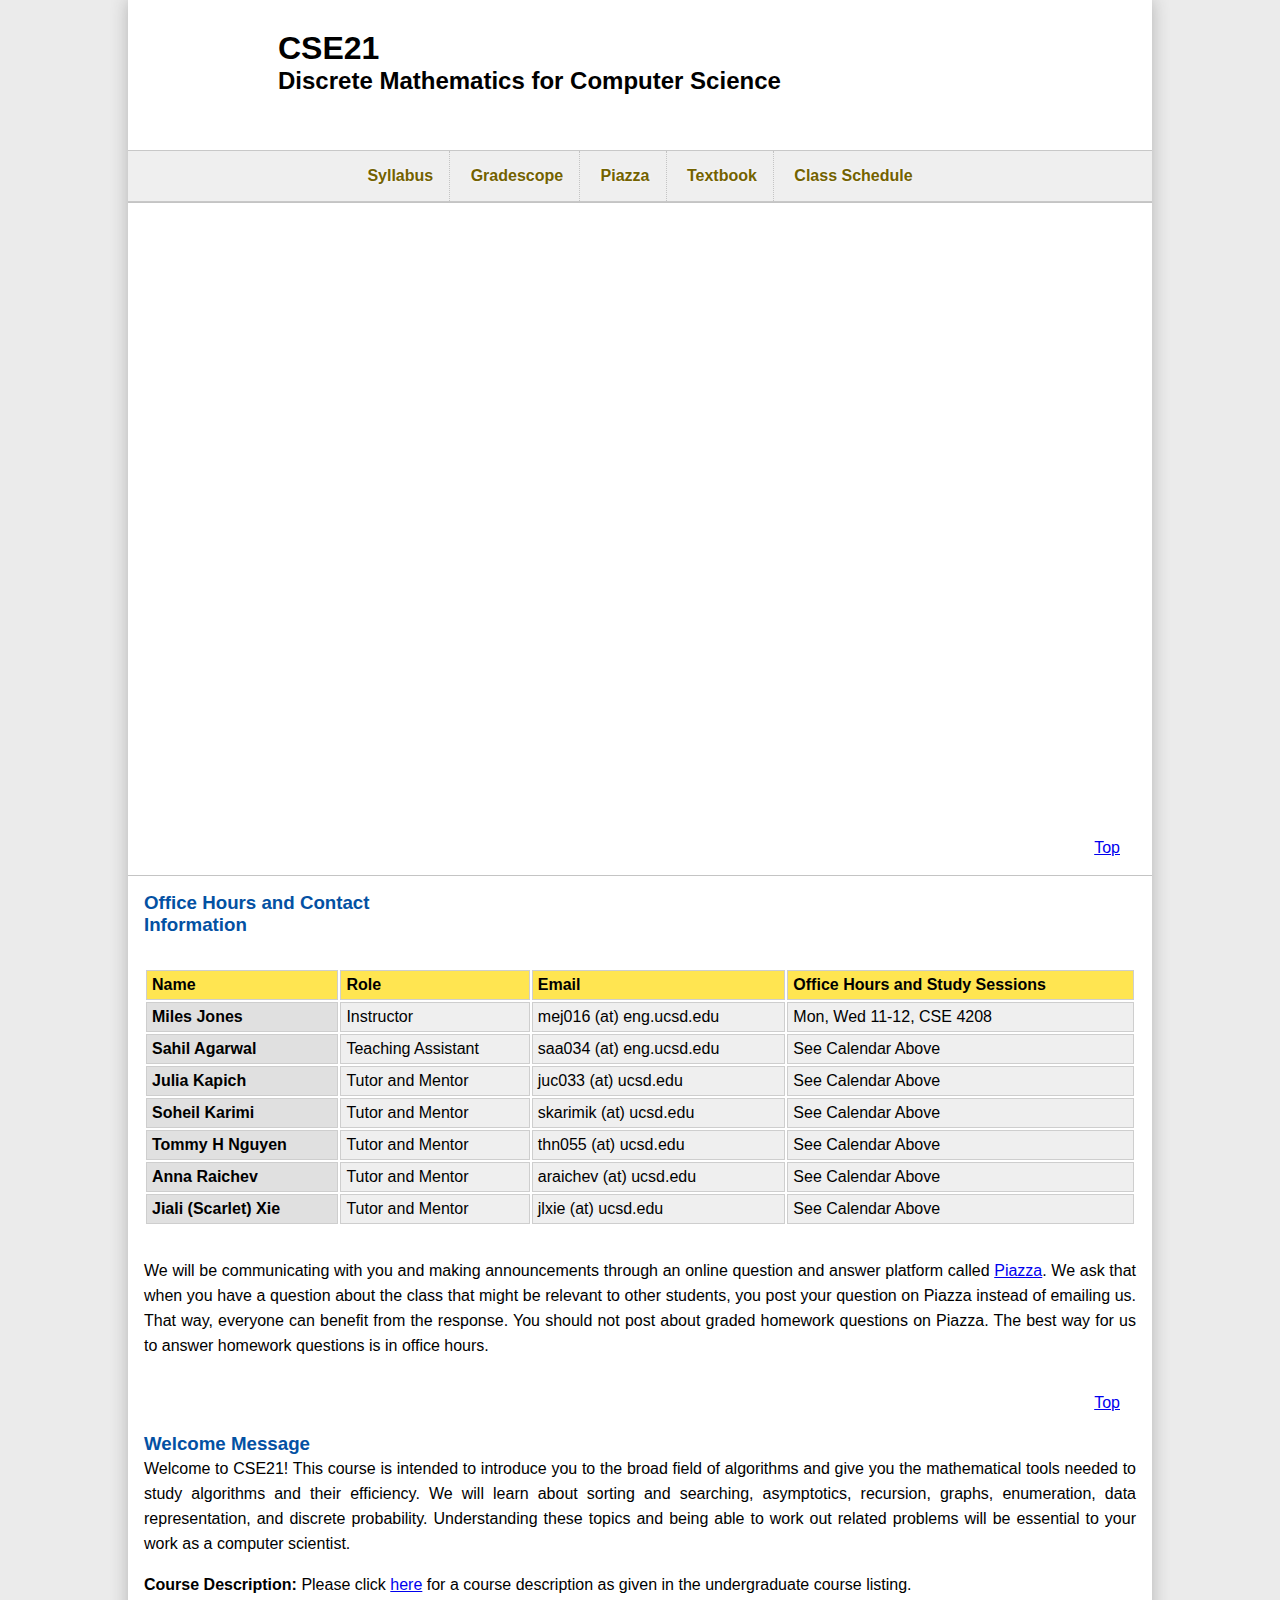
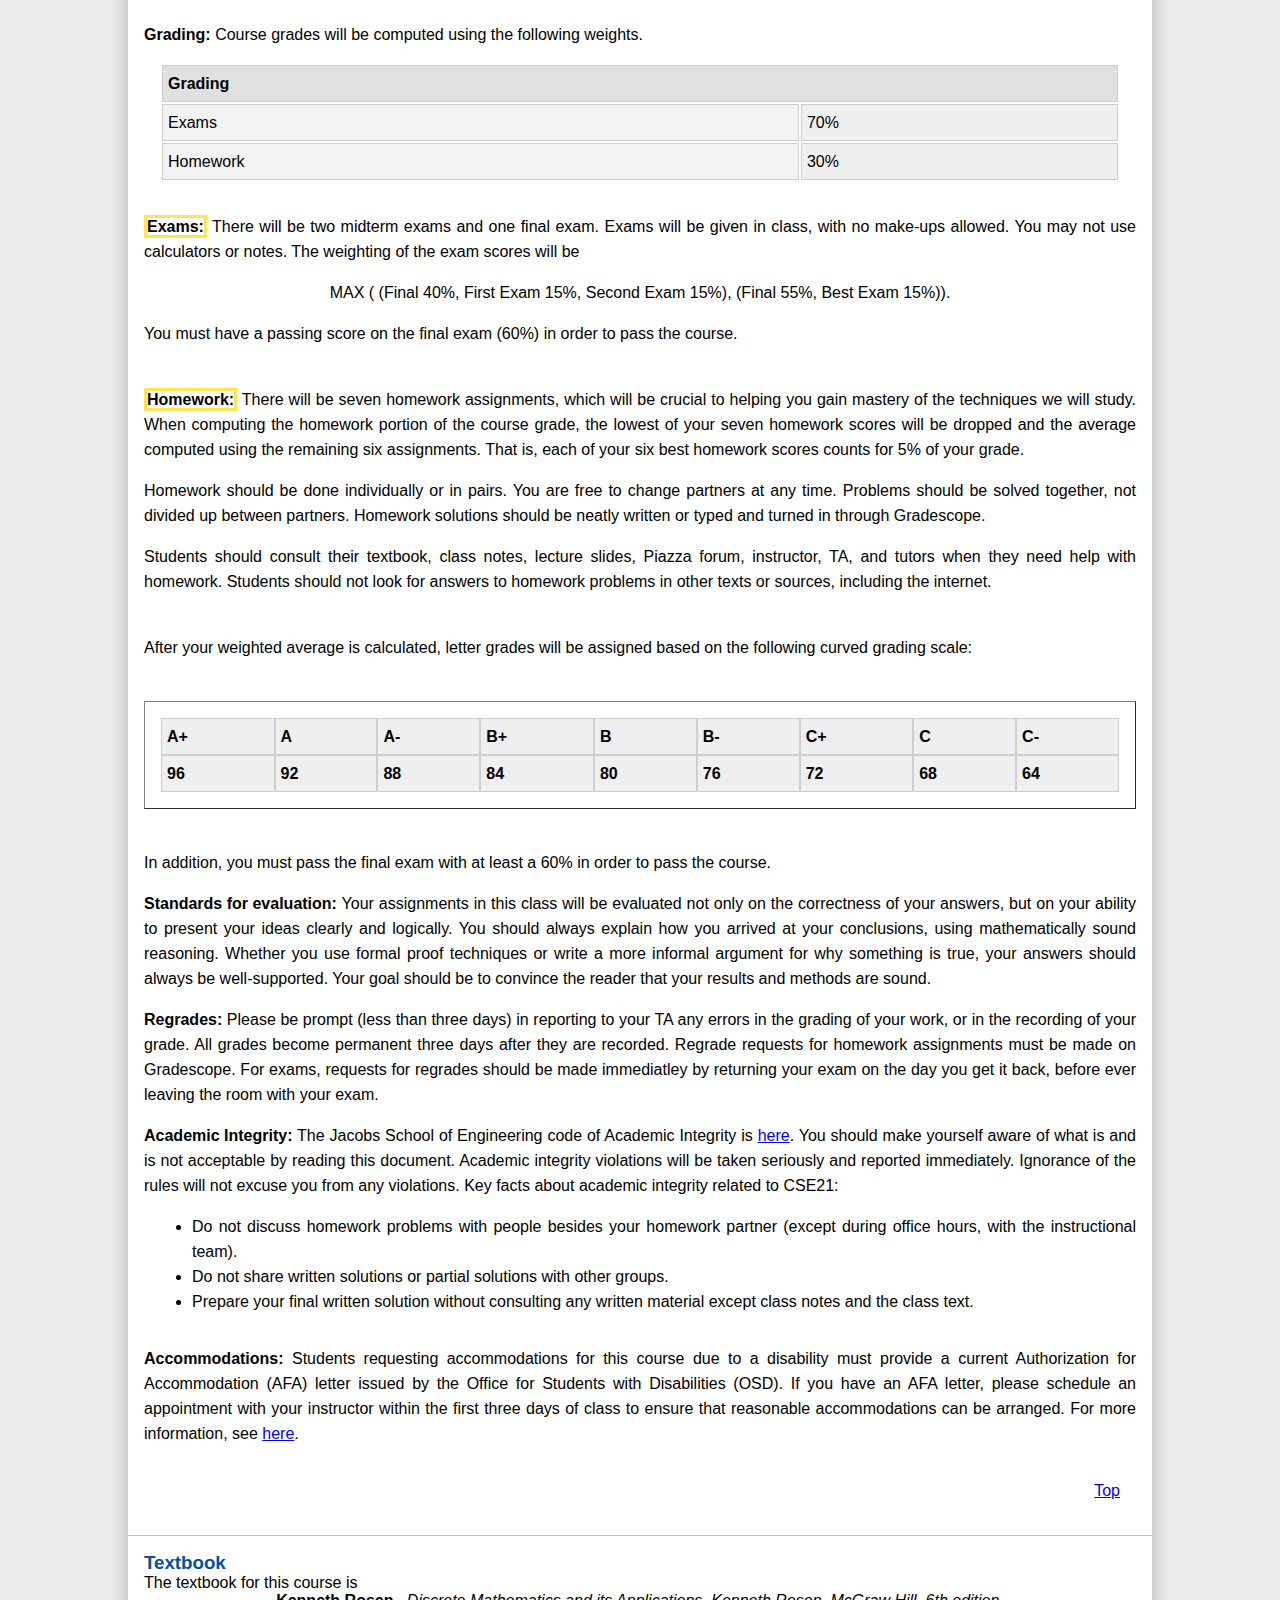
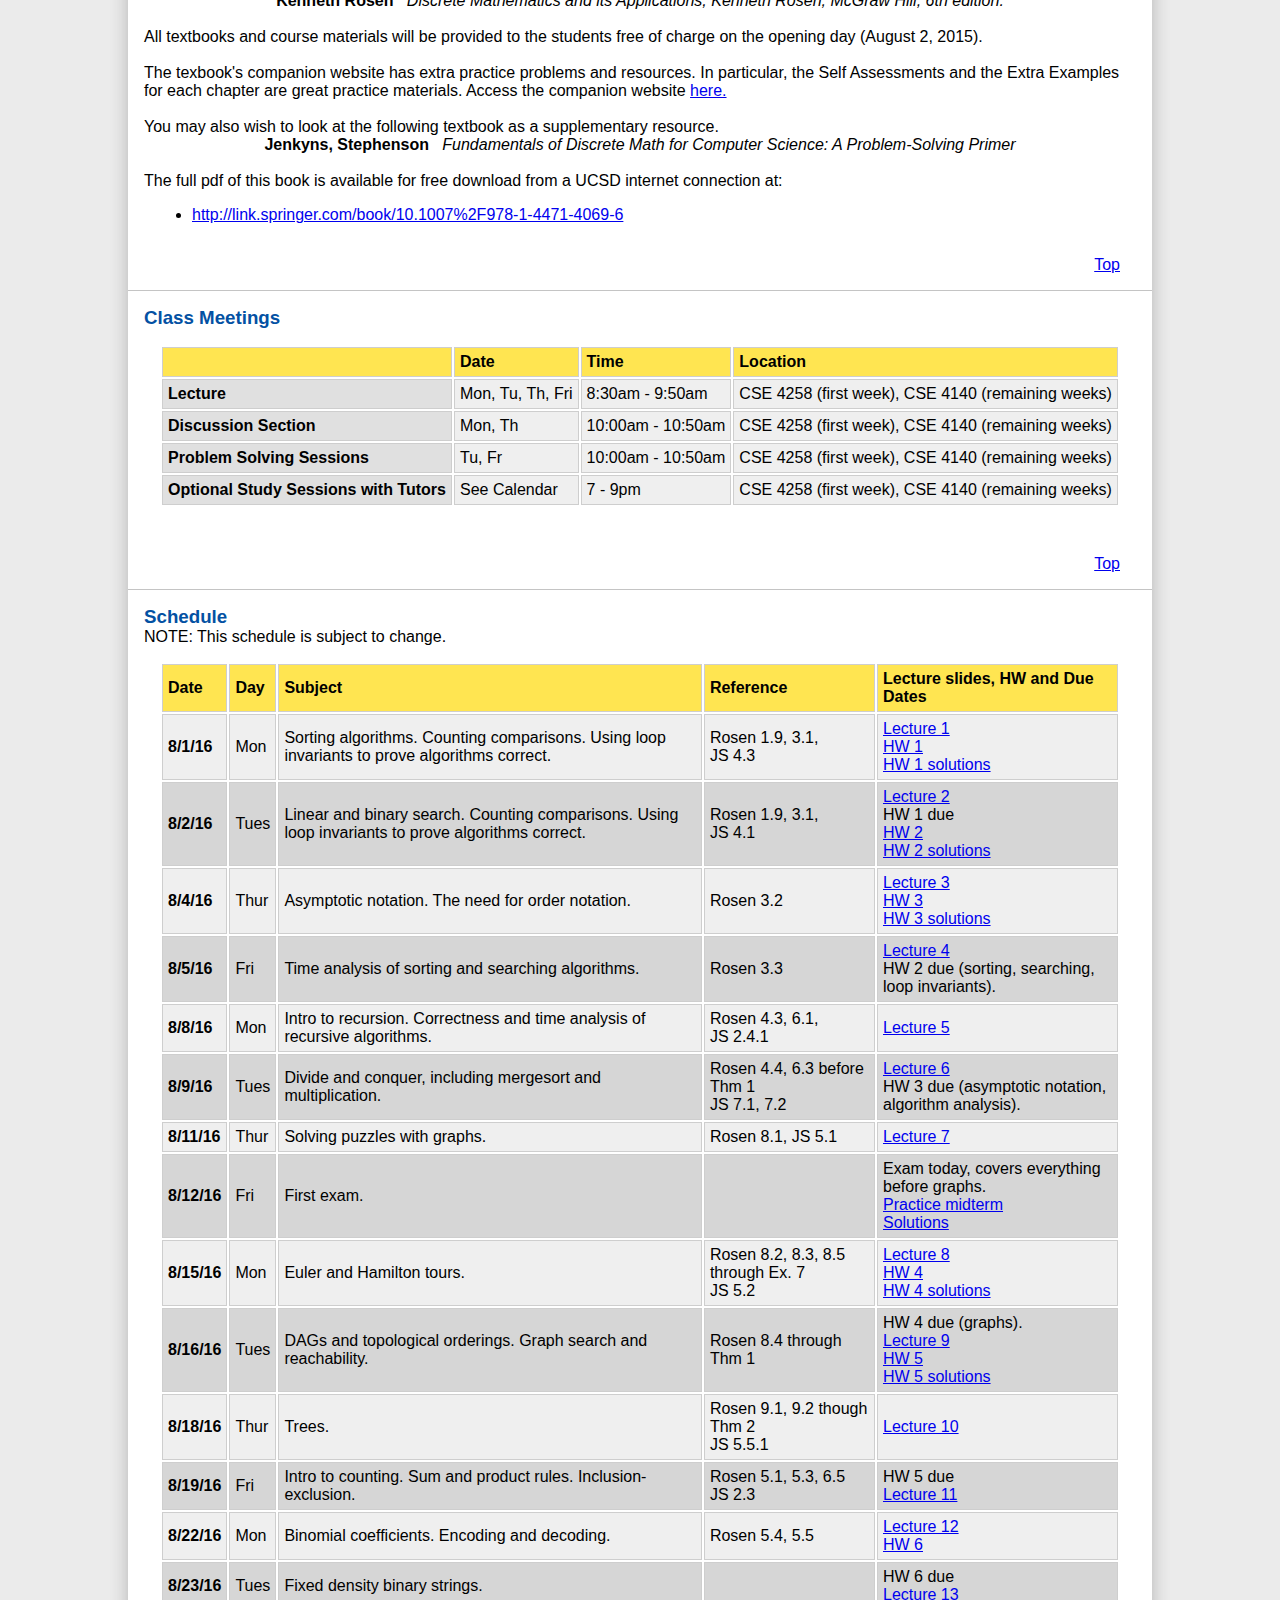
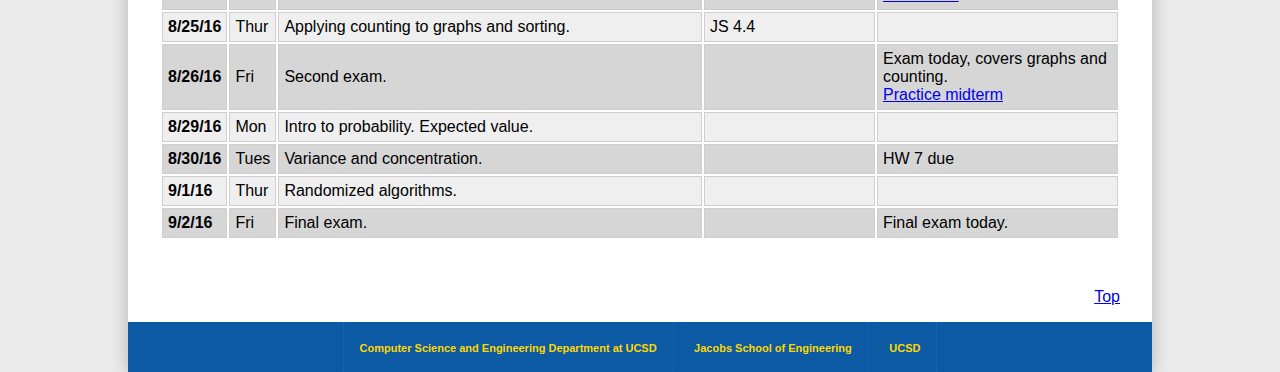
==== cse21/index.html @ f252cfd1 "midterm2" ====
<!DOCTYPE HTML>
<html lang="en">
   <head>

     <meta http-equiv="content-type" content="text/html; charset=UTF-8">
     <meta charset="utf-8">
     <title>CSE21 - Discrete Mathematics for Computer Science</title>
     <link href="style.css" rel="stylesheet" type="text/css">
   </head>
   <body>
     <!-- This "container" controls the flow of the layout -->
     <div id="container">
        <a name="top"><h1 class="heading">CSE21</h1></a>
        <h2 class="heading">Discrete Mathematics for Computer Science</h2>
		
		
		
		
        <!-- ***********************************************************************
         *                          MAIN MENU 
         * -------------------------------------------------------------------------
         * Notes: 1. To add a new menu item add:
         *           <li><a href="menuItemLink">Menu Item Name</a></li>
         *           after the last menu item in the list.
         *        2. If you've made a new announcement and you want the menu to 
         *           reflect that, replace 
         *           <li><a href="#announcements">Anouncements</a></li>
         *           with 
         *           <li class="new"><a href=#announcements">Announcements</a></li>
         *************************************************************************-->
        <ul id="nav">
           <li><a href="#syllabus">Syllabus</a></li>
           <li><a href="https://www.gradescope.com/" target="_blank" title="Upload homework and view grades">Gradescope</a></li>
           <li><a href="https://piazza.com/class/ir5eixpr38776x" target="_blank" title="Discussion forum for Q&A">Piazza</a></li>
           <li><a href="#textbook">Textbook</a></li>
           <li><a href="#schedule">Class Schedule</a></li>
        </ul><!-- End nav unordered list -->

		
		
		
        <!-- ***********************************************************************
         *                          LAST MODIFIED
         * -------------------------------------------------------------------------
         * Notes: 1. None
         *************************************************************************-->
 	<!--       <p class="lastMod">Last Modified: 7/28/15</p>		-->


        <!-- ***********************************************************************
         *                          CALENDAR LINK
         * -------------------------------------------------------------------------
         * Notes: 1. None
         *************************************************************************-->


<div id="title" class="clearer">
<iframe src="https://calendar.google.com/calendar/embed?height=600&amp;wkst=1&amp;bgcolor=%23FFFFFF&amp;src=eng.ucsd.edu_vumq6n68f4g8938peaqfeqt2mg%40group.calendar.google.com&amp;color=%2328754E&amp;ctz=America%2FLos_Angeles" style="border-width:0" width="800" height="600" frameborder="0" scrolling="no"></iframe>
<br>

        <p class="toTop"><a href="#top">Top</a></p><!-- Takes you back to the top of the page -->
	<br><br>
</div>


        <!-- ***********************************************************************
         *                          INSTRUCTOR INFROMATION
         * -------------------------------------------------------------------------
         * Notes: 1. This section contains information about how to contact the 
         *           Professor. 
         *************************************************************************-->
		<div id="instructor1">
	        <h3>Office Hours and Contact Information</h3>
		</div>

            <table class="bordered">
               <tbody><tr class="tableHeading"><td>Name</td><td>Role</td><td>Email</td><td>Office Hours and Study Sessions</td></tr>
               <tr><td class="tableHeading">Miles Jones</td>
                   <td>Instructor</td><td>mej016 (at) eng.ucsd.edu</td><td>Mon, Wed 11-12, CSE 4208</td></tr>
               <tr><td class="tableHeading">Sahil Agarwal</td>
                   <td>Teaching Assistant</td><td>saa034 (at) eng.ucsd.edu</td><td>See Calendar Above</td></tr>
               <tr><td class="tableHeading">Julia Kapich</td>
                   <td>Tutor and Mentor</td><td> juc033 (at) ucsd.edu</td><td>See Calendar Above</td></tr>
               <tr><td class="tableHeading">Soheil Karimi</td>
                   <td>Tutor and Mentor</td><td>skarimik (at) ucsd.edu</td><td>See Calendar Above</td></tr>
               <tr><td class="tableHeading">Tommy H Nguyen</td>
                   <td>Tutor and Mentor</td><td>thn055 (at) ucsd.edu</td><td>See Calendar Above</td></tr>
               <tr><td class="tableHeading">Anna Raichev</td>
                   <td>Tutor and Mentor</td><td>araichev (at) ucsd.edu</td><td>See Calendar Above</td></tr>
               <tr><td class="tableHeading">Jiali (Scarlet) Xie</td>
                   <td>Tutor and Mentor</td><td>jlxie (at) ucsd.edu</td><td>See Calendar Above</td></tr>
            </tbody></table><!-- End table containing class meeting info -->

        <div id="welcomeMsg">
	<p>We will be communicating with you and making announcements through an online question and answer 
	platform called 
        <a href="https://piazza.com/class/icpofa59gxv365" target="_blank" title="Discussion forum for Q&A">Piazza</a>.
	We ask that when you have a question about the class that might be relevant to other students, 
	you post your question on Piazza instead of emailing us. That way, everyone can benefit from the response.
	You should not post about graded homework questions on Piazza. The best way for us to answer homework questions is in office hours.
	</p>

        <p class="toTop"><a href="#top">Top</a></p><!-- Takes you back to the top of the page -->
	<br>

</div>

	<!-- ***********************************************************************
         *                    CLASS INFORMATION
         * -------------------------------------------------------------------------
         * Notes: 1. This section includes: 
         *          I.   Welcome Message
         *          II.  Course Description
         *          III. Learning goals
	 *	    IV.  Grading 
         *          V.  Regrades and accommodations.
         *          VI.   Academic Integrity
         *        2. Do not delete the <br/><br/> when editing the text!
         *************************************************************************-->
        <div id="welcomeMsg">
             <a name="syllabus"><h3>Welcome Message</h3></a>
             <p>Welcome to CSE21! This course is intended to introduce you to the broad field of algorithms and give you the mathematical tools needed to study algorithms and their efficiency. We will learn about sorting and searching, asymptotics, recursion, graphs, enumeration, data representation, and discrete probability. Understanding these topics and being able to work out related problems will be essential to your work as a computer scientist.</p>


			
            <!-- Course Description -->
            <h4>Course Description: </h4>
            <p>Please click <a href="http://www-cse.ucsd.edu/CSE21">here</a>
            for a course description as given in the undergraduate course listing.</p><br><br>
			

           	
	
            <!-- Grading -->
            <h4>Grading: </h4>
	    <p>Course grades will be computed using the following weights.
		<table><tbody>
		<tr><td class="tableHeading" colspan="2">Grading</td></tr>
		<tr><td class="label">Exams</td><td>70%</td></tr>
		<tr><td class="label">Homework</td><td>30%</td></tr>
		</tbody></table>
	    </p>

 <p><h8>Exams:</h8> There will be two midterm exams and one final exam. Exams will be given in class, with no make-ups allowed. You may not use calculators or notes.
 The weighting of the exam scores will be <br>
	<center>MAX ( (Final 40%, First Exam 15%, Second Exam 15%), 
              (Final 55%, Best Exam 15%)).  		</center></p>

	    <p>You must have a passing score on the final exam (60%) in order to pass the course.</p>
	<br>

 <p><h8>Homework:</h8> There will be seven homework assignments, 
which will be crucial to helping  you gain mastery
            of the techniques we will study.  When computing the homework portion of the course grade,
the lowest of your seven homework scores will be dropped and the average computed using the remaining six assignments. 
That is, each of your six best homework scores counts for 5% of your grade. </p>

<p>Homework should be done individually or in pairs. 
You are free to change partners at any time. Problems should be solved together, not divided up between partners. 
Homework solutions should be neatly written or typed and turned in through Gradescope.
</p>

<p>Students should consult their textbook, class notes, lecture slides, Piazza forum, instructor, TA, and tutors when they need help with homework.
 Students should not look for answers to homework problems in other texts or sources, including the internet.
</p><br>




    <p>After your weighted average is calculated, letter grades will be assigned 
based on the following curved grading scale:
<br>
<br>
<center>        
<table border="1" cellspacing="0" cellpadding="5">
<tbody>
<tr>
<td><b>A+</b></td>
<td><b>A</b></td>
<td><b>A-</b></td>
<td><b>B+</b></td>
<td><b>B</b></td>
<td><b>B-</b></td>
<td><b>C+</b></td>
<td><b>C</b></td>
<td><b>C-</b></td>
</tr>
<tr>
<td><b>96</b></td>
<td><b>92</b></td>
<td><b>88</b></td>
<td><b>84</b></td>
<td><b>80</b></td>
<td><b>76</b></td>
<td><b>72</b></td>
<td><b>68</b></td>
<td><b>64</b></td>
</tr>
</tbody>
</table>
</center>

<br>

In addition, you must pass the final exam with at least a 60% in order to pass the course.
</p>

			
            <!-- Regrades and Accommodation Information -->
 <p><h4>Standards for evaluation:</h4>
            Your assignments in this class will be evaluated not only on the correctness of your answers, but on your ability to present your ideas clearly and logically. You should always explain how you arrived at your conclusions, using mathematically sound reasoning. Whether you use formal proof techniques or write a more informal argument for why something is true, your answers should always be well-supported. Your goal should be to convince the reader that your results and methods are sound.</p>
<br>

            <p><h4>Regrades:</h4> 
	Please be prompt (less than three days) in reporting to your TA any errors in the grading of your work, or in the recording of your grade. 
	All grades become permanent three days after they are recorded.
	 Regrade requests for homework assignments must be made on Gradescope. 
	For exams, requests for regrades should be made immediatley by returning your exam on the day you get it back, before ever leaving the room with your exam.</p>
<br>

            
            <p><h4>Academic Integrity:</h4>
            The Jacobs School of Engineering code of Academic Integrity is 
            <a href="http://maeweb.ucsd.edu/undergrad/courses/integrity" target="_blank">here</a>. 
	    You should make yourself aware of what is and is not acceptable by reading this document. Academic integrity violations will be taken seriously and reported immediately. Ignorance of the rules will not excuse you from any violations.
		Key facts about academic integrity related to CSE21:
		<ul>
			<li>Do not discuss homework problems with people besides your homework partner (except during office hours, with the
instructional team).</li>
			<li>Do not share written solutions or partial solutions with other groups.</li>
			<li>Prepare your final written solution without consulting any written material except class notes
and the class text.</li>
		</ul>
	    </p>

            <p><h4>Accommodations:</h4>
Students requesting accommodations for this course due to a disability must 
provide a current Authorization for Accommodation (AFA) letter issued by the 
Office for Students with Disabilities (OSD). 
If you have an AFA letter, please schedule an appointment with your 
instructor within the first three days of class to 
ensure that reasonable accommodations can be arranged. For more information, see 
<a href="http://disabilities.ucsd.edu" target="_blank">here</a>. 
</p>


        <p class="toTop"><a href="#top">Top</a></p><!-- Takes you back to the top of the page -->
	<br>
        </div>
		
		

	   
	   

	   
        <!-- ***********************************************************************
         *                    TEXTBOOK
         * -------------------------------------------------------------------------
         * Notes: 1. None
         *************************************************************************-->
        <div id="middle" class="clearer">
           <a name="textbook"><h3>Textbook</h3></a>
           <p>The textbook for this course is 


<br>
<center><b>Kenneth Rosen</b> &nbsp; 
<i>Discrete Mathematics and its Applications, Kenneth Rosen, McGraw Hill, 6th edition. </i> </center>
</p>
<br>
	<p>All textbooks and course materials will be provided to the students free of charge on the opening day (August 2, 2015). </p>
<br>
	<p>The texbook's companion website has extra practice problems and resources. In particular, the Self Assessments and the Extra Examples for each chapter are great practice materials. 
	Access the companion website <a href="http://highered.mheducation.com/sites/0073383090/student_view0/index.html" target="blank"> here.</a></p>
<br>
	<p>You may also wish to look at the following textbook as a supplementary resource.
	
<br>
<center><b>Jenkyns, Stephenson</b> &nbsp; 
<i>Fundamentals of Discrete Math for Computer Science: A Problem-Solving Primer</i> </center>
</p>
<br>
	<p>The full pdf of this book is available for free download from a UCSD internet connection at:</p>
           <ul>
              <li><a href="http://link.springer.com/book/10.1007%2F978-1-4471-4069-6" target="_blank">http://link.springer.com/book/10.1007%2F978-1-4471-4069-6</a></li>
           </ul>

        <p class="toTop"><a href="#top">Top</a></p><!-- Takes you back to the top of the page -->
	<br>
        </div>
	   
	  
		
        <!-- ***********************************************************************
         *                 CLASS MEETINGS
         * -------------------------------------------------------------------------
         * Notes: 1. The class bordered adds a border around the table, if you don't
         *           like it replace <table class="bordered"> with <table>
         *        2. When editing the headings, be careful not to accidentally 
         *           delete a <td> or a </td> tag!
         *************************************************************************-->
        <div id="middle" class="clearer">


            <!-- Class Meeting Information-->
            <h3>Class Meetings</h3>
            <table class="bordered">
               <tbody><tr class="tableHeading"><td></td><td>Date</td><td>Time</td><td>Location</td></tr>
               <!-- The lecture date, time, and location -->
               <tr><td class="tableHeading">Lecture</td>
                   <td>Mon, Tu, Th, Fri</td><td>8:30am - 9:50am</td><td>CSE 4258 (first week), CSE 4140 (remaining weeks)</td></tr>
               <tr><td class="tableHeading">Discussion Section</td>
                   <td>Mon, Th</td><td>10:00am - 10:50am</td><td>CSE 4258 (first week), CSE 4140 (remaining weeks)</td></tr>
                  <tr><td class="tableHeading">Problem Solving Sessions</td>
                   <td>Tu, Fr</td><td>10:00am - 10:50am</td><td>CSE 4258 (first week), CSE 4140 (remaining weeks)</td></tr>
               <!-- The discussion date, time, and location -->
               <tr><td class="tableHeading">Optional Study Sessions with Tutors</td>
                   <td>See Calendar</td><td>7 - 9pm</td><td>CSE 4258 (first week), CSE 4140 (remaining weeks)</td></tr>
            </tbody></table><!-- End table containing class meeting info -->


        <p class="toTop"><a href="#top">Top</a></p><!-- Takes you back to the top of the page -->
	<br>

        </div>
 
	   
	   
        <!-- ***********************************************************************
         *                    SCHEDULE
         * -------------------------------------------------------------------------
         * Notes: 1. The schedule is broken into weeks, and each week is 
         *           composed of two days. Every odd day will be displayed as a 
         *           darker gray. To edit the schedule, simply find the week you 
         *           want to edit, and change the information. To add a new week,
         *           copy the information for any of the weeks and paste it
         *           in between the <table></table> tags.
         *************************************************************************-->
        <div id="middle" class="clearer">
            <a name="schedule"><h3>Schedule</h3></a>

            <p>NOTE: This schedule is subject to change.</p>


 <table>
                <!-- This is the table heading. When editing watch the <td> and </td> tags closely -->
                <tbody><tr class="tableHeading"><td>Date</td><td>Day</td><td>Subject</td><td>Reference</td><td>Lecture slides, HW and Due Dates</td></tr>
				
		
                <!-----------------------------------Week 1------------------>
                <tr>
                     <!-- First Meeting -->
                     <td class="bold">8/1/16</td>
                     <td>Mon</td>
                     <td>Sorting algorithms. Counting comparisons. Using loop invariants to prove algorithms correct.</td>
		     <td> Rosen 1.9, 3.1, <br> JS 4.3</td>
                     <td class="it"><a href="lectures/day_1_S216.annotated.pdf">Lecture 1</a><br><a href="hw/HW1_S216.pdf">HW 1</a>
                     <br><a href="hw/HW1Solutions_S216.pdf">HW 1 solutions</a> </td>
                </tr>
                <tr class="odd">
                     <!-- Second Meeting -->
                     <td class="bold">8/2/16</td>
                     <td>Tues</td>
                     <td>Linear and binary search. Counting comparisons. Using loop invariants to prove algorithms correct. </td>
		     <td> Rosen 1.9, 3.1, <br> JS 4.1 </td>
                     <td class="it"><a href="lectures/day2_S216_Annotated.pdf">Lecture 2</a><br>
                     HW 1 due <br>
                     <a href="hw/HW2_S216.pdf">HW 2</a><br><a href="hw/HW2Solutions_S216.pdf">HW 2 solutions</a></td>
                </tr>

                <tr>
                     <!-- Third Meeting -->
                 
                     <!-- Fourth Meeting -->
                     <td class="bold">8/4/16</td>
                     <td>Thur</td>
                     <td>Asymptotic notation. The need for order notation.</td>
		     <td> Rosen 3.2</td>
                     <td class="it">
                     <a href="lectures/day3_S216annotated.pdf">Lecture 3</a><br>
                     <a href="hw/HW3_S216.pdf">HW 3</a><br><a href="hw/HW3Solutions_S216.pdf">HW 3 solutions</a></td>
                </tr>

                <tr class="odd">
                     <!-- Fifth Meeting -->
                     <td class="bold">8/5/16</td>
                     <td>Fri</td>
                     <td>Time analysis of sorting and searching algorithms. </td>
		     <td> Rosen 3.3 </td>
                     <td class="it"><a href="lectures/day4_S216_annotated.pdf">Lecture 4</a><br>
                     HW 2 due (sorting, searching, loop invariants).</td>
                </tr>

                <!-----------------------------------Week 2------------------>
                 <tr>
                     <!-- First Meeting -->
                     <td class="bold">8/8/16</td>
                     <td>Mon</td>
                     <td>Intro to recursion. Correctness and time analysis of recursive algorithms.</td>
		     <td>Rosen 4.3, 6.1, <br> JS 2.4.1 </td>
                     <td class="it"><a href="lectures/day5_S216_annotated.pdf">Lecture 5</a></td>
                </tr>
                <tr class="odd">
                     <!-- Second Meeting -->
                     <td class="bold">8/9/16</td>
                     <td>Tues</td>
                     <td>Divide and conquer, including mergesort and multiplication. </td>
		     <td>Rosen 4.4, 6.3 before Thm 1 <br> JS 7.1, 7.2 </td>
                     <td class="it"><a href="lectures/day6_S216_annotated.pdf">Lecture 6</a><br>
                     HW 3 due (asymptotic notation, algorithm analysis).</td>
                </tr>

                <tr>
                     <!-- Third Meeting -->
               
                     <!-- Fourth Meeting -->
                     <td class="bold">8/11/16</td>
                     <td>Thur</td>
                     <td>Solving puzzles with graphs.</td>
		     <td>Rosen 8.1, JS 5.1 </td>
                     <td class="it"><a href="lectures/day7_S216annotated.pdf">Lecture 7</a></td>
                </tr>

                <tr class="odd">
                     <!-- Fifth Meeting -->
                     <td class="bold">8/12/16</td>
                     <td>Fri</td>
                     <td>First exam. </td>
		     		 <td> </td>
                     <td class="it">Exam today, covers everything before graphs.<br>
                     <a href="exams/PracticeMid1_S216.pdf">Practice midterm</a><br>
                     <a href="exams/PracticeMid1Solutions_S216.pdf">Solutions</a>
                     </td>
                </tr>


               <!-----------------------------------Week 3------------------>
                 <tr>
                     <!-- First Meeting -->
                     <td class="bold">8/15/16</td>
                     <td>Mon</td>
                     <td>Euler and Hamilton tours.</td>
		     <td>Rosen 8.2, 8.3, 8.5 through Ex. 7 <br> JS 5.2 </td>
                     <td class="it"><a href="lectures/day8_S216_annotated.pptx">Lecture 8</a><br>
                     <a href="hw/HW4_S216.pdf">HW 4</a><br><a href="hw/HW4Solutions_S216.pdf">HW 4 solutions</a></td>
                </tr>
                <tr class="odd">
                     <!-- Second Meeting -->
                     <td class="bold">8/16/16</td>
                     <td>Tues</td>
                     <td>DAGs and topological orderings. Graph search and reachability. </td>
		     <td>Rosen 8.4 through Thm 1 </td>
                     <td class="it">HW 4 due (graphs).<br>
                     <a href="lectures/day9_S216annotated.pdf">Lecture 9</a><br>
                     <a href="hw/HW5_S216.pdf">HW 5</a><br><a href="hw/HW5Solutions_S216.pdf">HW 5 solutions</a></td>
                </tr>

            

                <tr>
                     <!-- Fourth Meeting -->
                     <td class="bold">8/18/16</td>
                     <td>Thur</td>
                     <td>Trees.</td>
		     <td>Rosen 9.1, 9.2 though Thm 2 <br> JS 5.5.1 </td>
                     <td class="it"><a href="lectures/day10_S216annotated.pdf">Lecture 10</a></td>
                </tr>

                <tr class="odd">
                     <!-- Fifth Meeting -->
                     <td class="bold">8/19/16</td>
                     <td>Fri</td>
                     <td>Intro to counting. Sum and product rules. Inclusion-exclusion.  </td>
		     <td>Rosen 5.1, 5.3, 6.5 <br> JS 2.3</td>
                     <td class="it">HW 5 due<br>
                     <a href="lectures/day11_S216annotated.pdf">Lecture 11</a></td>
                </tr>


                 <!-----------------------------------Week 4------------------>
                 <tr>
                     <!-- First Meeting -->
                     <td class="bold">8/22/16</td>
                     <td>Mon</td>
                     <td>Binomial coefficients. Encoding and decoding.</td>
		     <td>Rosen 5.4, 5.5 </td>
                     <td class="it"><a href="lectures/day12_S216annotated.pptx">Lecture 12</a><br>
                     <a href="hw/HW6_S216.pdf">HW 6</a></td>
                </tr>
                <tr class="odd">
                     <!-- Second Meeting -->
                     <td class="bold">8/23/16</td>
                     <td>Tues</td>
                     <td>Fixed density binary strings.  </td>
		     <td> </td>
                     <td class="it">HW 6 due<br>
                     <a href="lectures/day13_S216annotated.pdf">Lecture 13</a></td>
                </tr>

          

                <tr>
                     <!-- Fourth Meeting -->
                     <td class="bold">8/25/16</td>
                     <td>Thur</td>
                     <td>Applying counting to graphs and sorting.</td>
		     <td>JS 4.4 </td>
                     <td class="it"></td>
                </tr>

                <tr class="odd">
                     <!-- Fifth Meeting -->
                     <td class="bold">8/26/16</td>
                     <td>Fri</td>
                     <td>Second exam. </td>
		     		 <td> </td>
                     <td class="it">Exam today, covers graphs and counting.<br>
                     <a href="exams/PracticeMid2_S216.pdf">Practice midterm</a></td>
                </tr>


                <!-----------------------------------Week 5------------------>
                 <tr>
                     <!-- First Meeting -->
                     <td class="bold">8/29/16</td>
                     <td>Mon</td>
                     <td>Intro to probability. Expected value.</td>
		     		 <td> </td>
                     <td class="it"></td>
                </tr>
                <tr class="odd">
                     <!-- Second Meeting -->
                     <td class="bold">8/30/16</td>
                     <td>Tues</td>
                     <td>Variance and concentration. </td>
		     		 <td> </td>
                     <td class="it"> HW 7 due</td>
                </tr>

              

                <tr>
                     <!-- Fourth Meeting -->
                     <td class="bold">9/1/16</td>
                     <td>Thur</td>
                     <td>Randomized algorithms. </td>
		     		 <td> </td>
                     <td class="it"></td>
                </tr>

                <tr class="odd">
                     <!-- Fifth Meeting -->
                     <td class="bold">9/2/16</td>
                     <td>Fri</td>
                     <td>Final exam.  </td>
		     		 <td> </td>
                     <td class="it">Final exam today. </td>
                </tr>

</tbody></table>
       <p class="toTop"><a href="#top">Top</a></p><!-- Takes you back to the top of the page -->
	<br>
       </div>

	   
	   
	   
        <!-- ***********************************************************************
         *                      FOOTER
         * -------------------------------------------------------------------------
         * Notes: 1. None
         *************************************************************************-->	
         <ul id="footer">
            <li><a href="http://www.cs.ucsd.edu/">Computer Science and Engineering Department at UCSD</a></li>
            <li><a href="http://www.jacobsschool.ucsd.edu/">Jacobs School of Engineering</a></li>
            <li><a href="http://www.ucsd.edu/">UCSD</a></li>
         </ul>		 

     </div><!-- End container div -->
  </body>
</html>
---- cse21/style.css ----
*
{
	/* Get rid of the margin and padding around html elements that the browser 
	automatically adds */
	margin : 0; 
	padding: 0; 
	/* Change the font from Times New Roman to Arial */
	font-family: Arial, Helvetica, sans-serif;
}
body
{
	background-color: #EBEBEB;
}
#container
{
   /* Make the container take up only 70% of the screen */
	width: 80%; 
	/* Center the container -- need to take it out of the relative flow by 
	making the position absolute */
	position: absolute;
	/* Push the container 50% to the left */
	left: 50%;
	/* When you push the container 50% to the left, it pushes the container so that
	the upper left corner is in the middle of the page. That's not what we want 
	though, we want container to be centered in the middle. To fix this,
	move the container over to the left by half of its size. */
	margin-left: -40%; 
	/* Adds the UCSD logo to the background. */
	background-image: url(ucsd_logo.png);
	/* Now prevent the image from repeating */
	background-repeat: no-repeat;
	/* This is the minimum height the container can be, just enough to show
	the logo in the background completely */
	min-height: 140px;
	background-color: white;
	
	/* Adds a drop shadow on the conatiner */
       -webkit-box-shadow: 0px 0px 16px rgba(50, 50, 50, 0.3);
       -moz-box-shadow:    0px 0px 16px rgba(50, 50, 50, 0.3);
        box-shadow:         0px 0px 16px rgba(50, 50, 50, 0.3);
	 
       min-width: 1000px;
}
.heading
{
	/* Move the heading over so that it does not overlap with the logo in the 
	background */
	margin-left: 150px;
}
h1
{
   /* Move the title down so that it is vertically centered relative to the logo */
	margin-top: 30px;
}
.lastMod
{
	color: red; 
	font-weight: bolder;
	padding: 1em;
	float: right;
}
.clearer
{
   /* This keeps content from wrapping around floated elements */
	clear: both;
}
/**************************************************************************************
 *                          MENU STYLES 
 **************************************************************************************/
ul#nav
{
   /* Move the navigation down a little so it doesn't overlap with the logo */
	margin-top: 55px;
	/* Get rid of the bullets */
	list-style: none; 
	/* Make the menu take up the entire width of the container */
	width: 100%;
	/* Make the background a light grey color */
	background-color: #EFEFEF;
	/* Center the menu items */
	text-align: center;
	/* Add a 1px solid grey border to the top and the bottom of the menu */
	border-bottom: 1px solid #C8C8C8;
	border-top: 1px solid #C8C8C8;
}
ul#nav li
{
   /* Make the navigation horizontal instead of vertical */
	display: inline-block;
	padding: 1em;
	/* Add a divider between the list items */
	border-right: 1px dotted #C4C4C4;
}
ul#nav li a
{
	/* Remove the underline from the link */
	text-decoration: none;
	/* Make the link a dark gold */
	color: #736200;
	/* Make the link bold */
	font-weight: bold;
   text-shadow: 0 0 0.2em white;
}
ul#nav li a:hover
{
   /* When the user hovers over a menu item, make it change from gold to blue */
	color: Navy;
}
ul#nav li:last-child
{
   /* Get rid of the right border on the last menu item */
	border: none;
}
ul#nav li:hover
{
	background-color: #F4F4F4;
}
/**************************************************************************
 *           STYLES FOR INSTRUCTOR, TA, AND TUTOR INFORMATION
 **************************************************************************/
 #instructor1
 {
   /* Bring the instructor div below the floated elements */
	clear: both;
	padding: 1em;
	width: 30%;
	vertical-align: top;
	float: left;
 }

 #instructor
 {
	padding: 1em;
	width: 30%;
	vertical-align: top;
	float: left;
 }

 #title
 {
 	clear: both; 
 	padding: 1em;
	vertical-align: top;
	border-top: 1px solid #C4C4C4;
	border-bottom: 1px solid #C4C4C4;

 }



 #teachingAssistants
 {
 	padding: 1em;
	vertical-align: top;
	float: left;
	width: 30%;
 }


 #tutors
 {
 	padding: 1em;
	vertical-align: top;
	width: 30%;
	float: left;
 }


 .tableHeading
 {
 	font-weight: bold;
	background-color: #E0E0E0;
	padding: 5px;
 }
 table 
 {
   padding: 1em;
 	margin-bottom: 1em;
	width: 100%;
 }
 table td
 {
 	padding: 5px;
	margin: 0;
	background-color: #EFEFEF;
	border: 1px solid;
	border-color: #CECECE;
	border-collapse: collapse;
 }
 table .label
 {
    background-color: #F2F2F2;
 }
 h3
 {
 	color: #0351A3;
 }
 
 #middle
 {
	/* Add a divider */
	border-top: 1px solid #C4C4C4;
	/*border-bottom: 1px solid #C4C4C4;*/
	padding: 1em;
	/*background-color: #E9E9E9;*/
	background-color: white
 }


 #separator
 {
	/* Add a divider */
	/*border-top: 1px solid #C4C4C4;*/
	border-bottom: 1px solid #C4C4C4;
	padding: 1em;
	/*background-color: #E9E9E9;*/
	background-color: white
 }



 #welcomeMsg
 {
 	margin-top: 1em;
	margin-left: 1em;
	margin-right: 1em;
	margin-bottom: 2em;
	text-align: justify;
	line-height: 25px;
 }
 #announce
 {
 	margin: 1em;
	padding: 1em;
	background-color: #FFE02D;
	border: 1px solid;
	border-color: #BFA300;
	text-align: justify;
	line-height: 25px;
 }
 .mostRecent
 {
 	font-weight: bold;
 }
 .toTop
 {
 	float: right;
	padding: 1em;
 }
 #welcomeMsg h4
 {
 	display: inline-block;
 }
 #welcomeMsg h4 + p
 {
 	display: inline;
 }
 #welcomeMsg p
 {
 	margin-bottom: 1em;
 }
 
 #textbook
 {
	border-top: 1px solid #C4C4C4;
	border-bottom: 1px solid #C4C4C4;
	padding: 1em;
	clear: both;
	background-color: #E9E9E9;
	line-height: 25px;
 }
 #textbook ul
 {
 	padding-top: 1em;
	padding-bottom: 1em;
	padding-left: 3em;
 }
 #schedule
 {
 	padding: 1em;
 }
 #welcomeMsg ul
 {
 	padding-top: 1em;
	padding-bottom: 1em;
	padding-left: 3em;
 }
 #homework
 {
 		/* Add a divider */
	border-top: 1px solid #C4C4C4;
	border-bottom: 1px solid #C4C4C4;
	padding: 1em;
	/*background-color: #E9E9E9;*/
	background-color: white;
 }
 
 #middle ul
 {
 	padding-top: 1em;
	padding-bottom: 1em;
	padding-left: 3em;
 }

 #middle ol
 {
 	padding-top: 1em;
	padding-bottom: 1em;
	padding-left: 3em;
 }

 .tableHeading td
 {
 	background-color: #FFE551;
 }
 .bold
 {
 	font-weight: bold;
 }
 .odd td
 {
 	background-color: #D6D6D6;
 }
 ul#footer
 {
 	clear: both;
	width: 100%;
	background-color: #0C5AA3;
	text-align: center;
 }
 ul#footer li
 {
 	display: inline-block;
	padding: 1em;
 }
 ul#footer a
 {
 	color: #FFD700;
	font-weight: bold;
	text-decoration: none;
	font-size: 11px;
 }
 ul#footer li
 {
 	border-right: 1px dotted; 
	border-color: #056CDA;
	
 }
 ul#footer li:first-child
 {
 	border-left: 1px dotted #056CDA;
 }
 ul#footer li:hover
 {
 	background-color: #0665CA;
 }

.new
{
   background-image: url("new.png");
   background-repeat: no-repeat;
   background-position: 20px;
}
.new a
{ 
   margin-left: 35px;
}

h8
{
  text-color: black;
  border: 3px solid #FFE551;
  font-weight: bold;
  display: inline; 
}
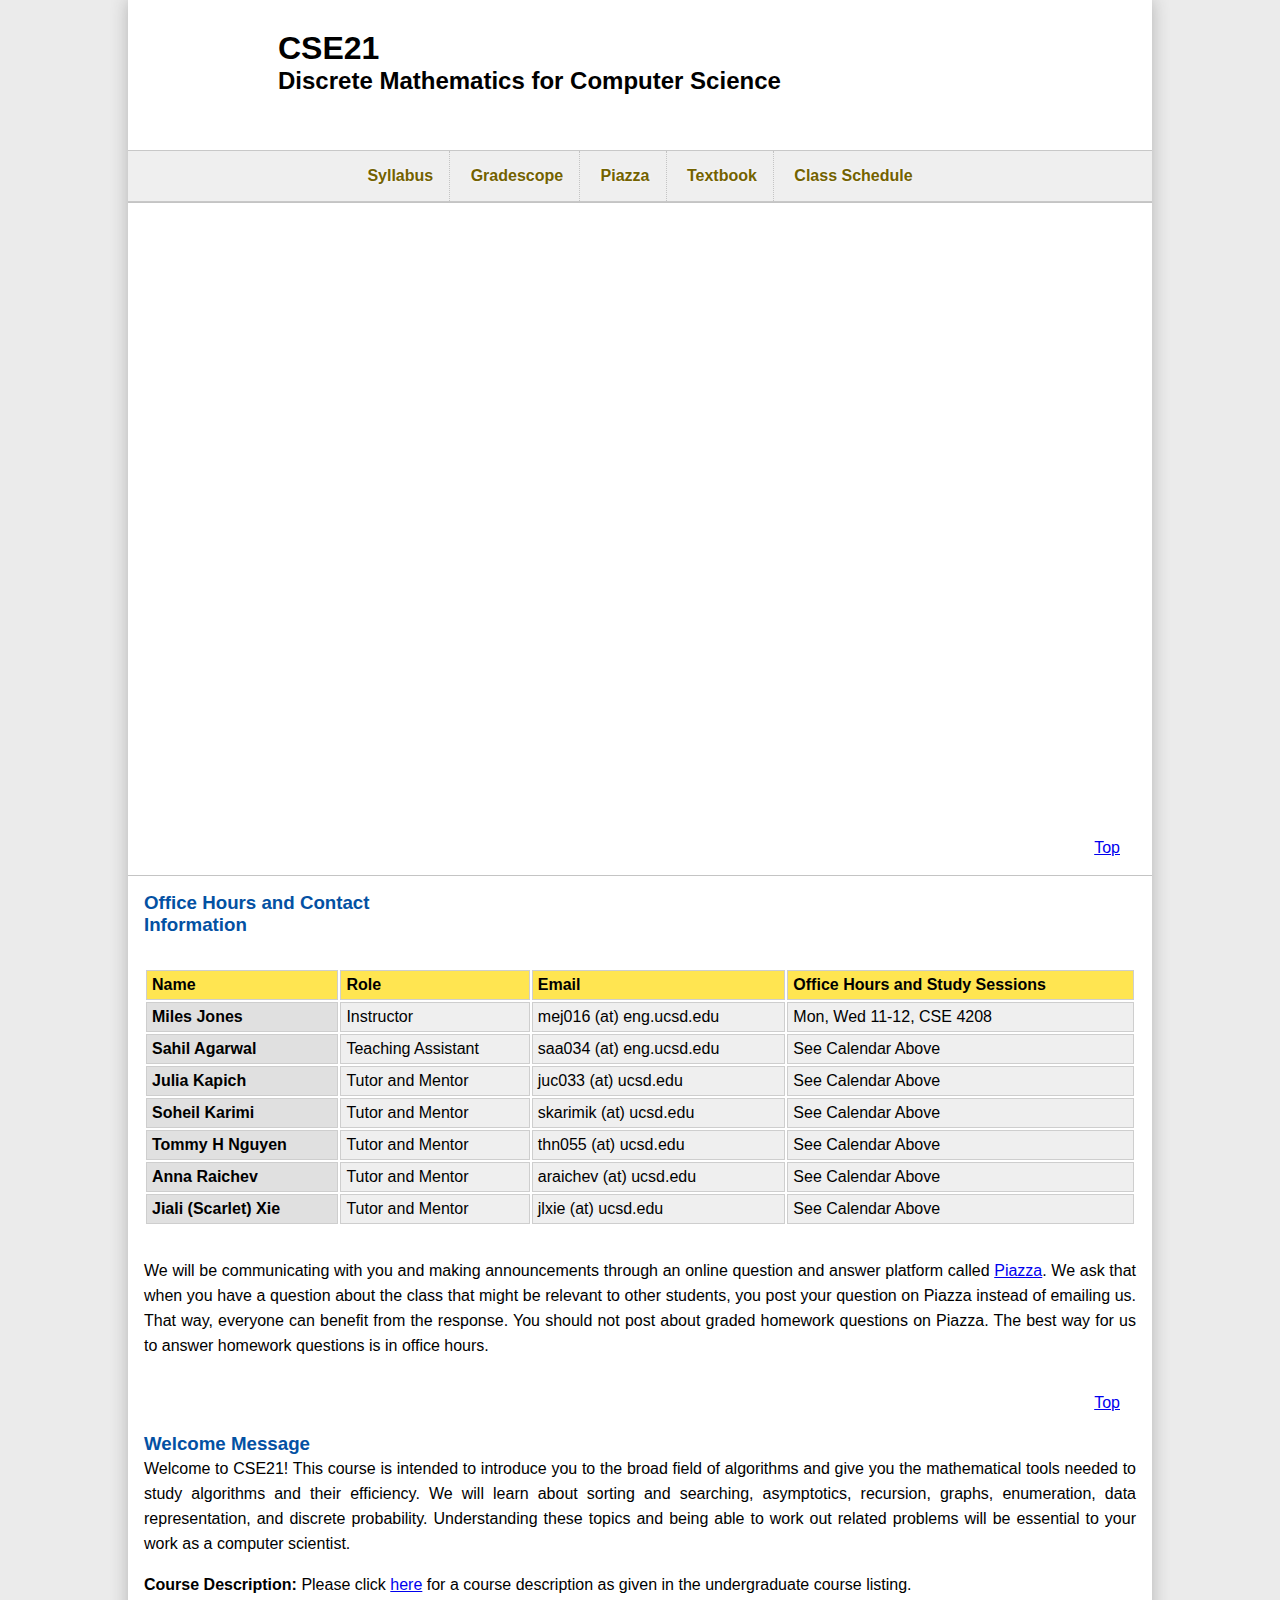
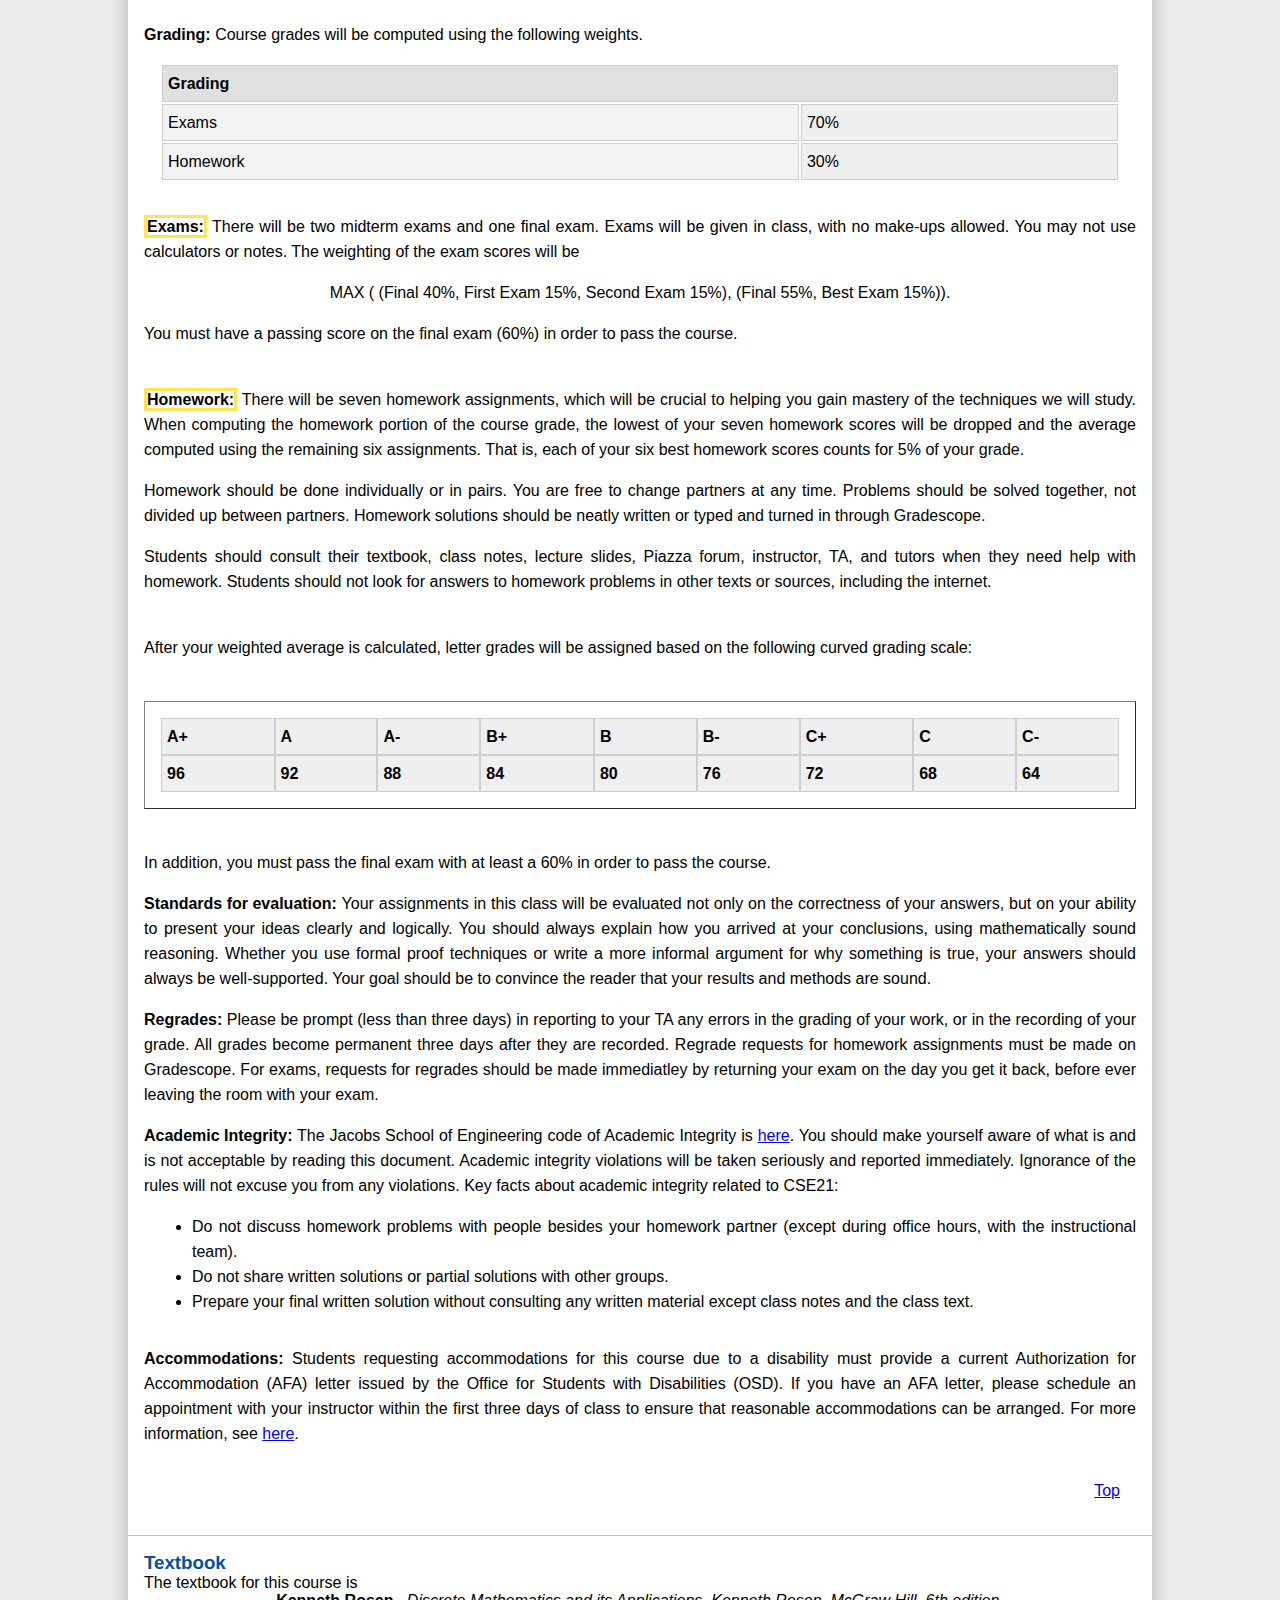
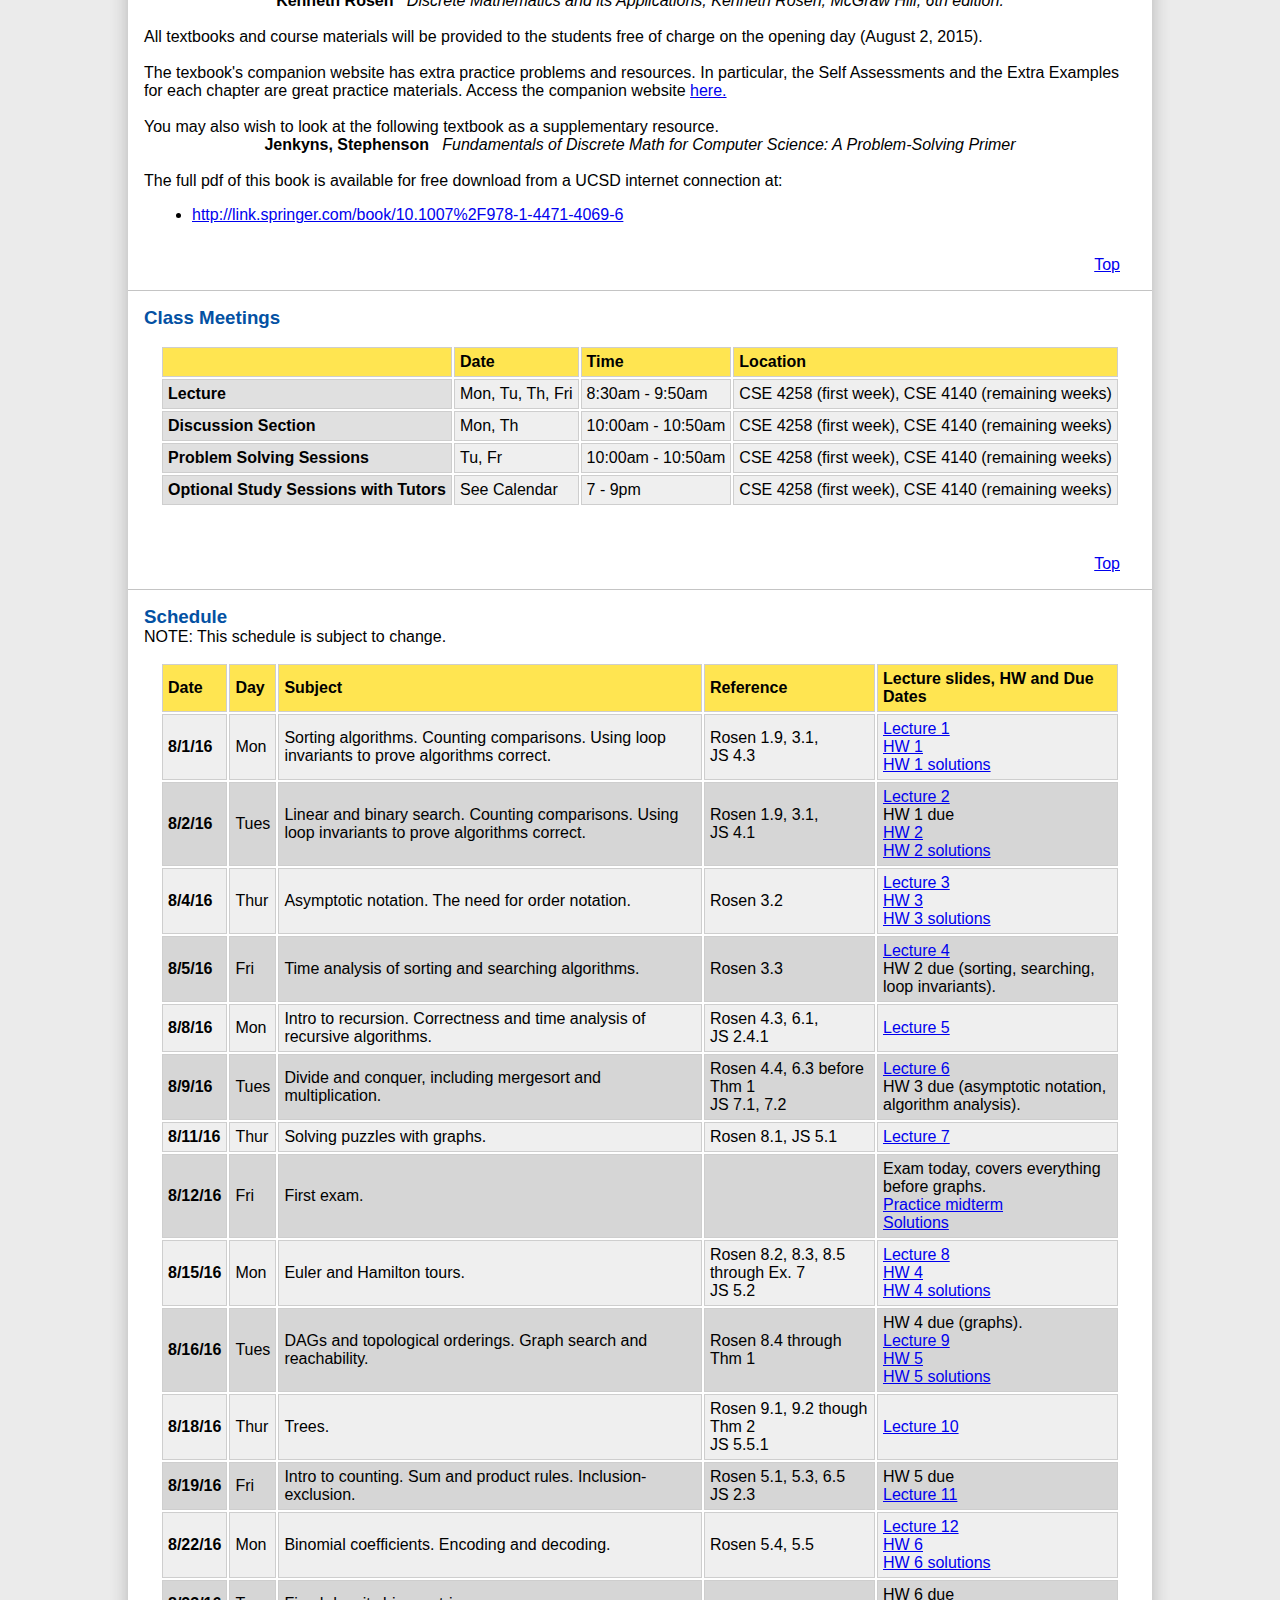
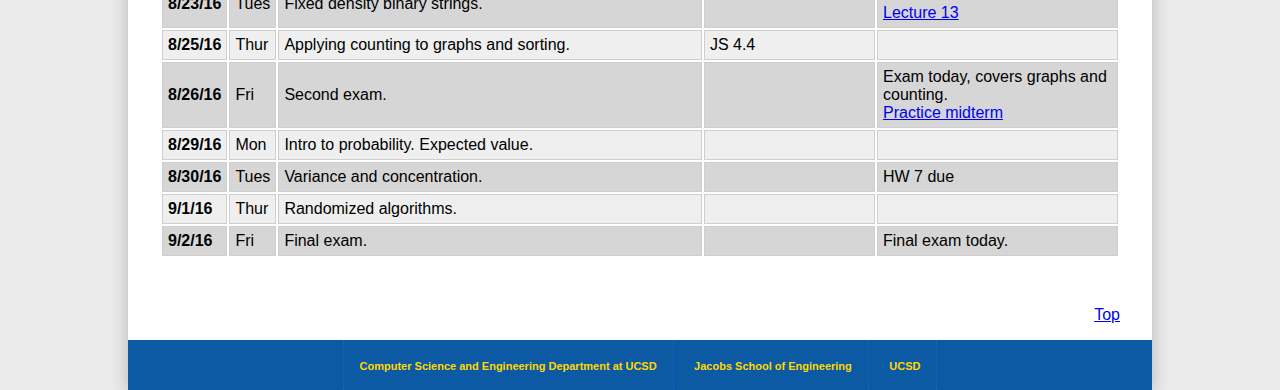
==== commit 4e6bc7a0: "hw6 solutions" ====
--- a/cse21/index.html
+++ b/cse21/index.html
@@ -487,7 +487,7 @@
                      <td>Binomial coefficients. Encoding and decoding.</td>
 		     <td>Rosen 5.4, 5.5 </td>
                      <td class="it"><a href="lectures/day12_S216annotated.pptx">Lecture 12</a><br>
-                     <a href="hw/HW6_S216.pdf">HW 6</a></td>
+                     <a href="hw/HW6_S216.pdf">HW 6</a><br><a href="hw/HW6Solutions_S216.pdf">HW 6 solutions</a></td>
                 </tr>
                 <tr class="odd">
                      <!-- Second Meeting -->
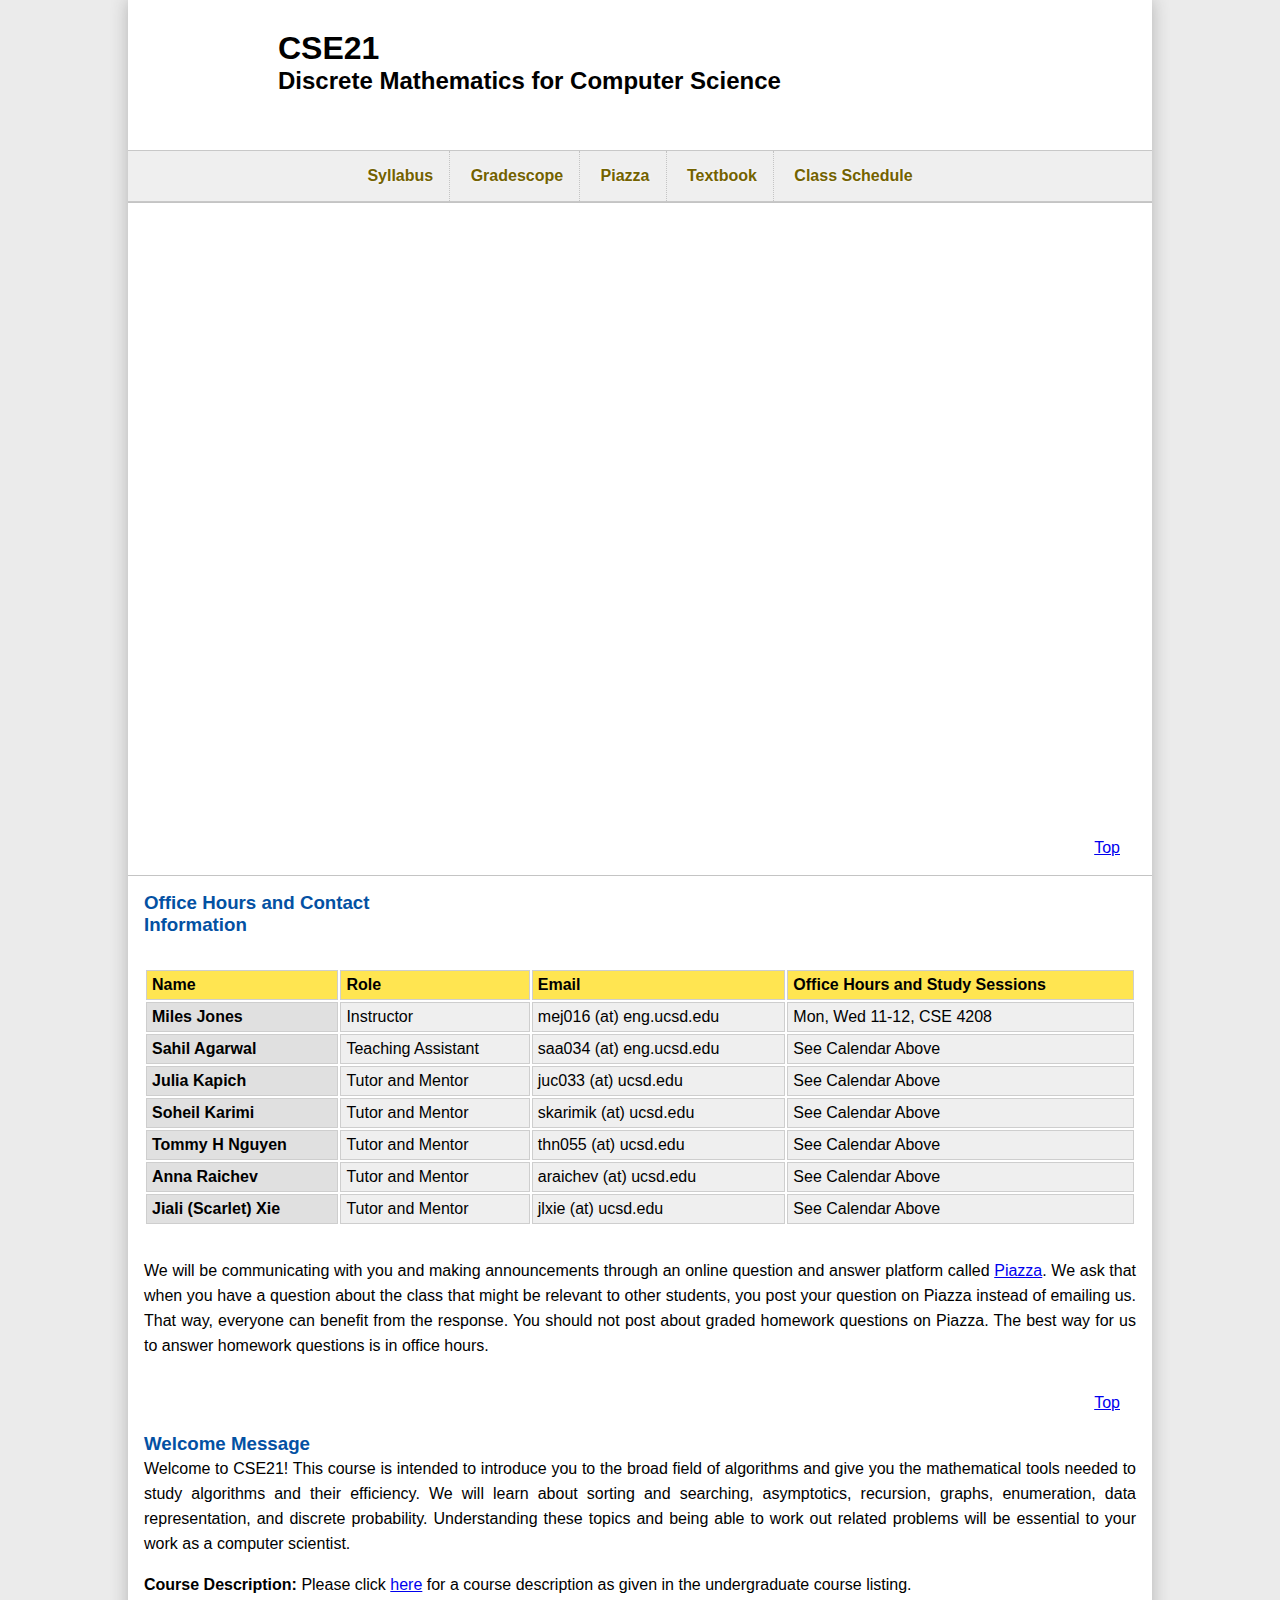
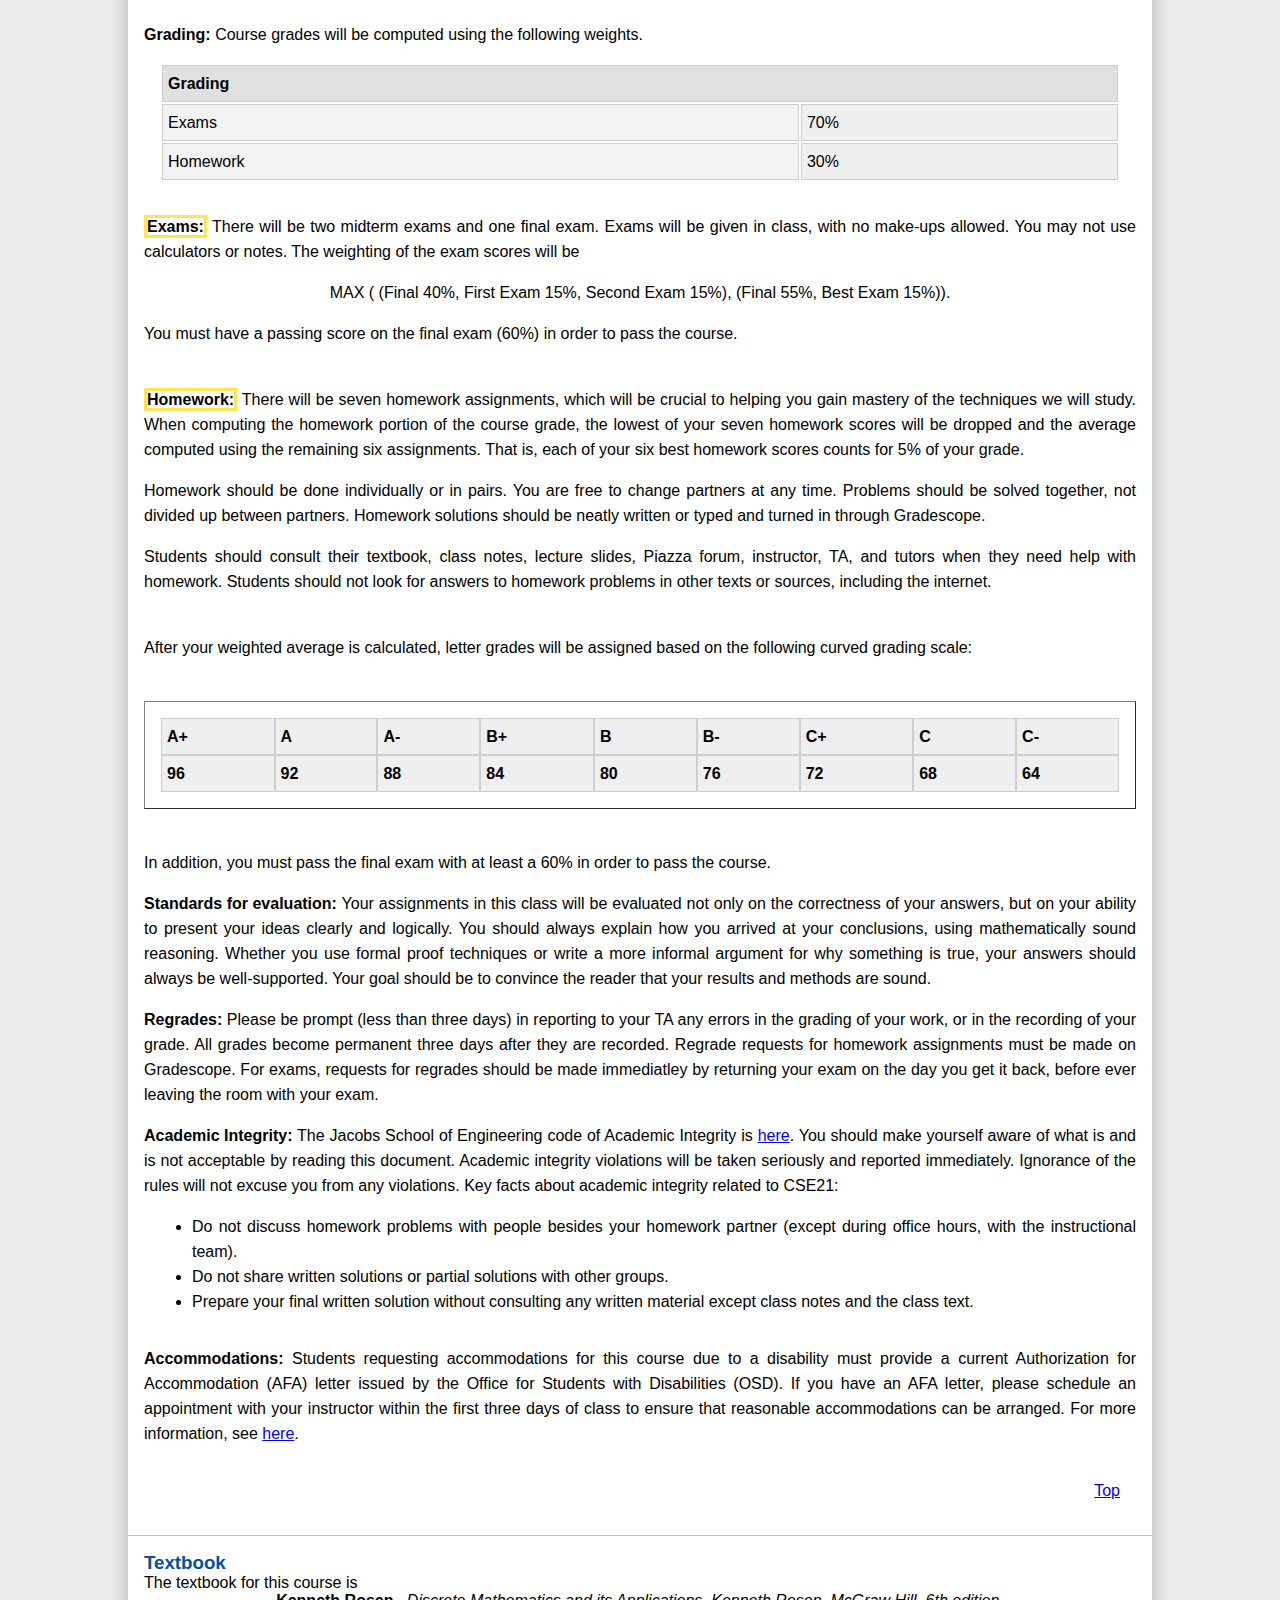
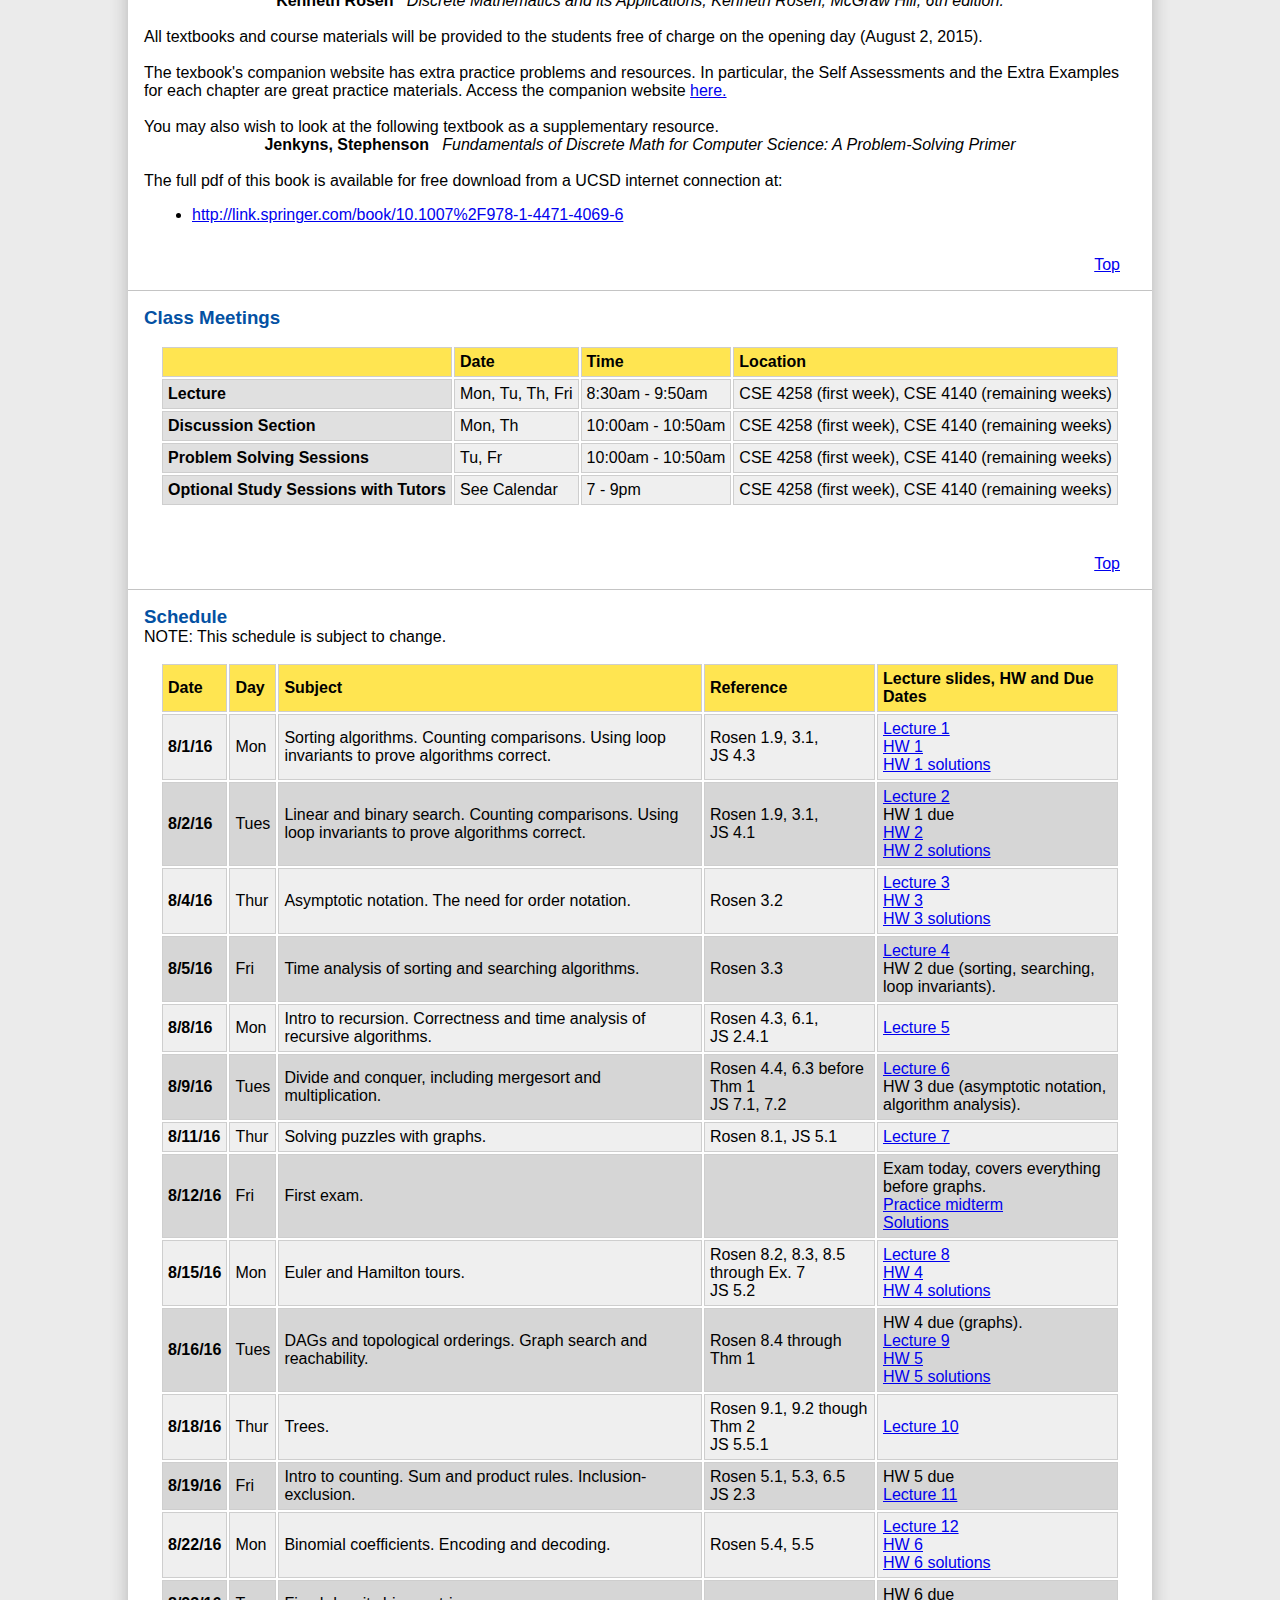
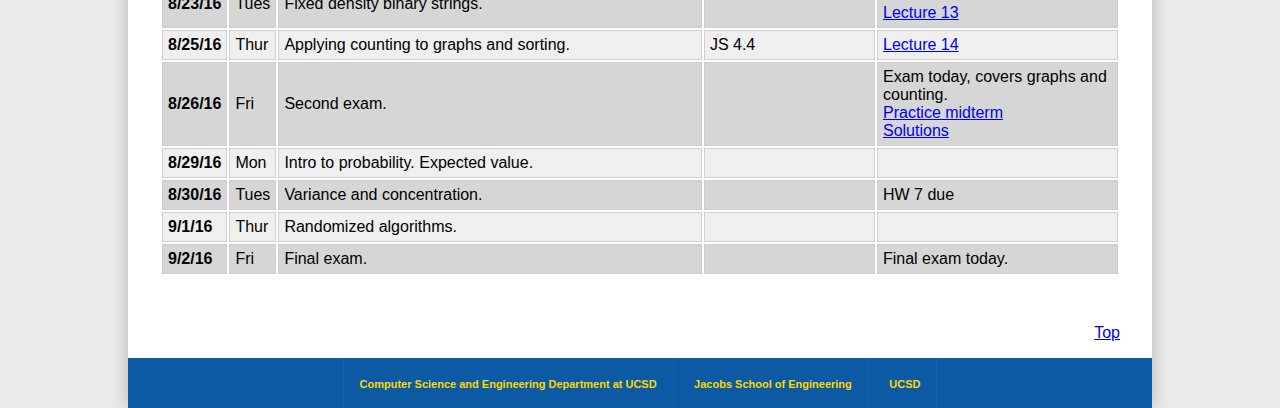
==== commit ce425631: "woot" ====
--- a/cse21/index.html
+++ b/cse21/index.html
@@ -507,7 +507,7 @@
                      <td>Thur</td>
                      <td>Applying counting to graphs and sorting.</td>
 		     <td>JS 4.4 </td>
-                     <td class="it"></td>
+                     <td class="it"><a href="lectures/day14_S216annotated.pptx">Lecture 14</a></td>
                 </tr>
 
                 <tr class="odd">
@@ -517,7 +517,8 @@
                      <td>Second exam. </td>
 		     		 <td> </td>
                      <td class="it">Exam today, covers graphs and counting.<br>
-                     <a href="exams/PracticeMid2_S216.pdf">Practice midterm</a></td>
+                     <a href="exams/PracticeMid2_S216.pdf">Practice midterm</a><br>
+                     <a href="exams/PracticeMid2Solutions_S216.pdf">Solutions</a></td>
                 </tr>
 
 
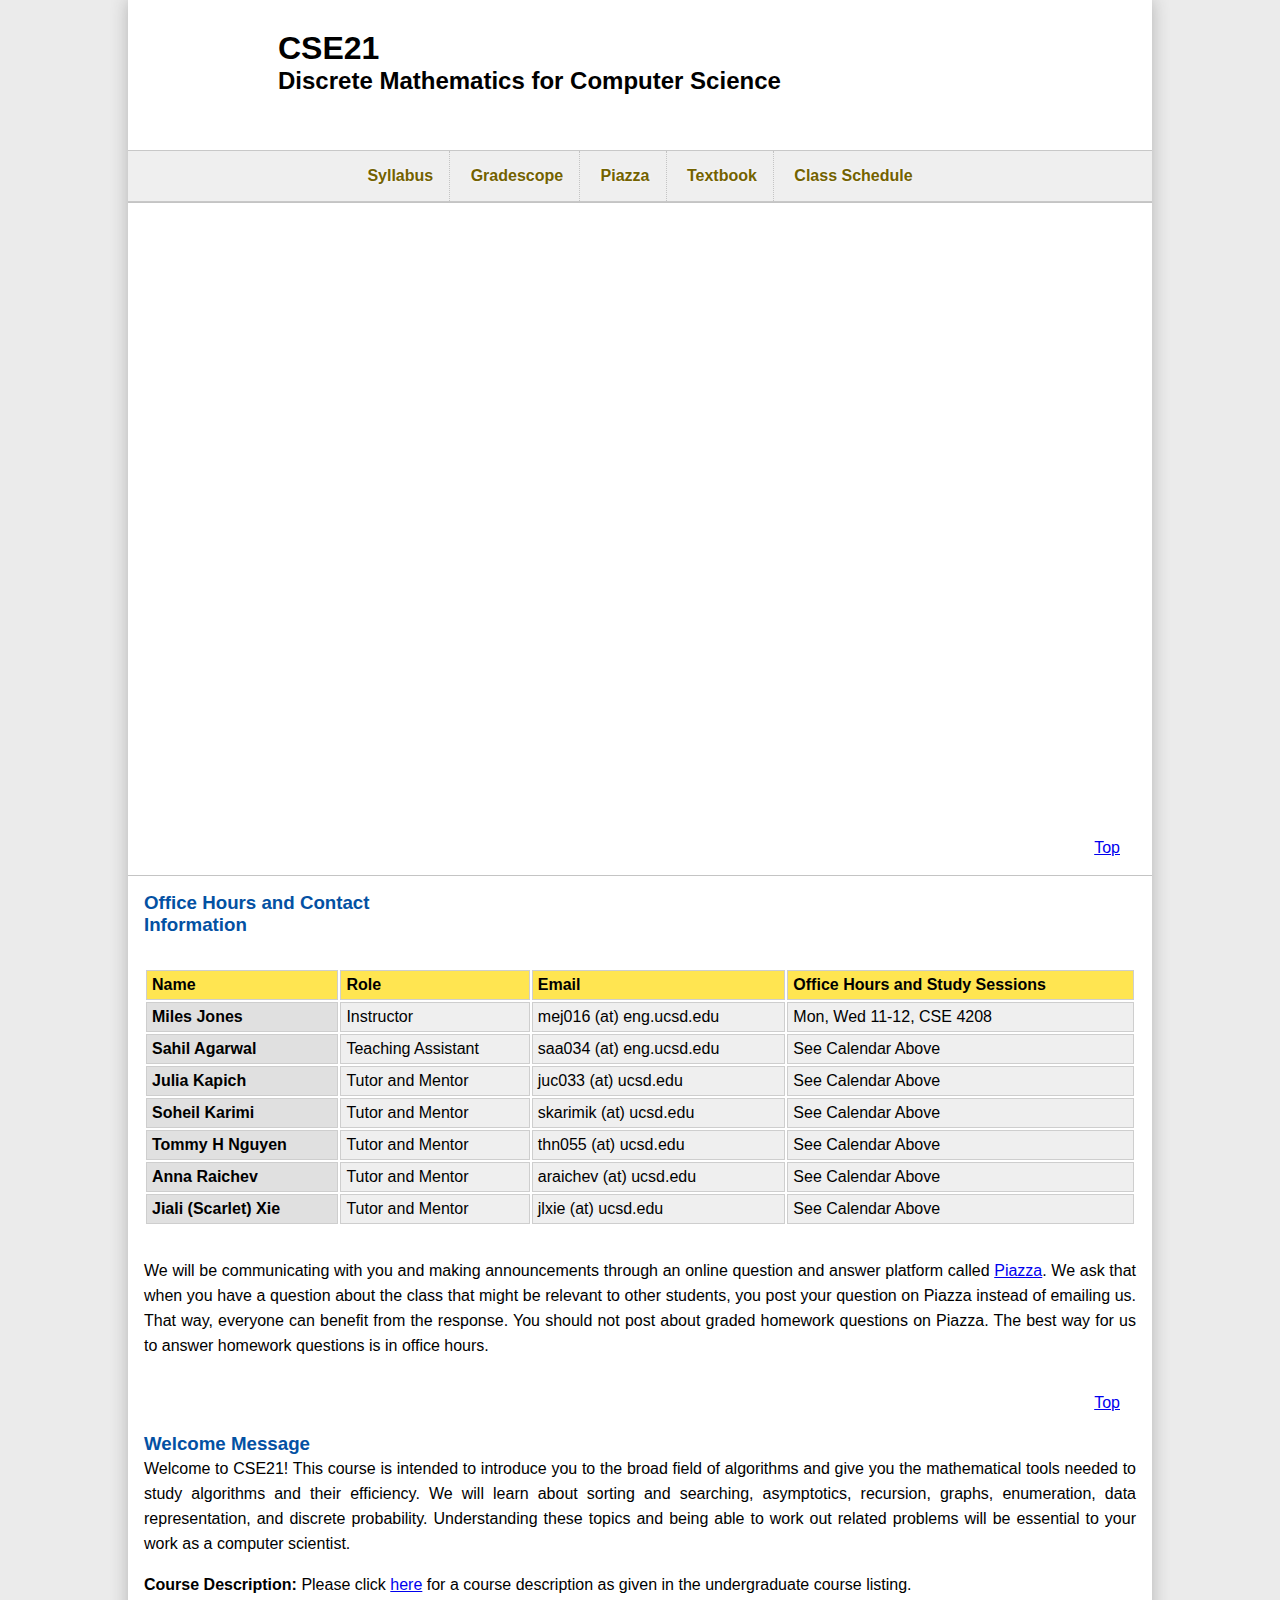
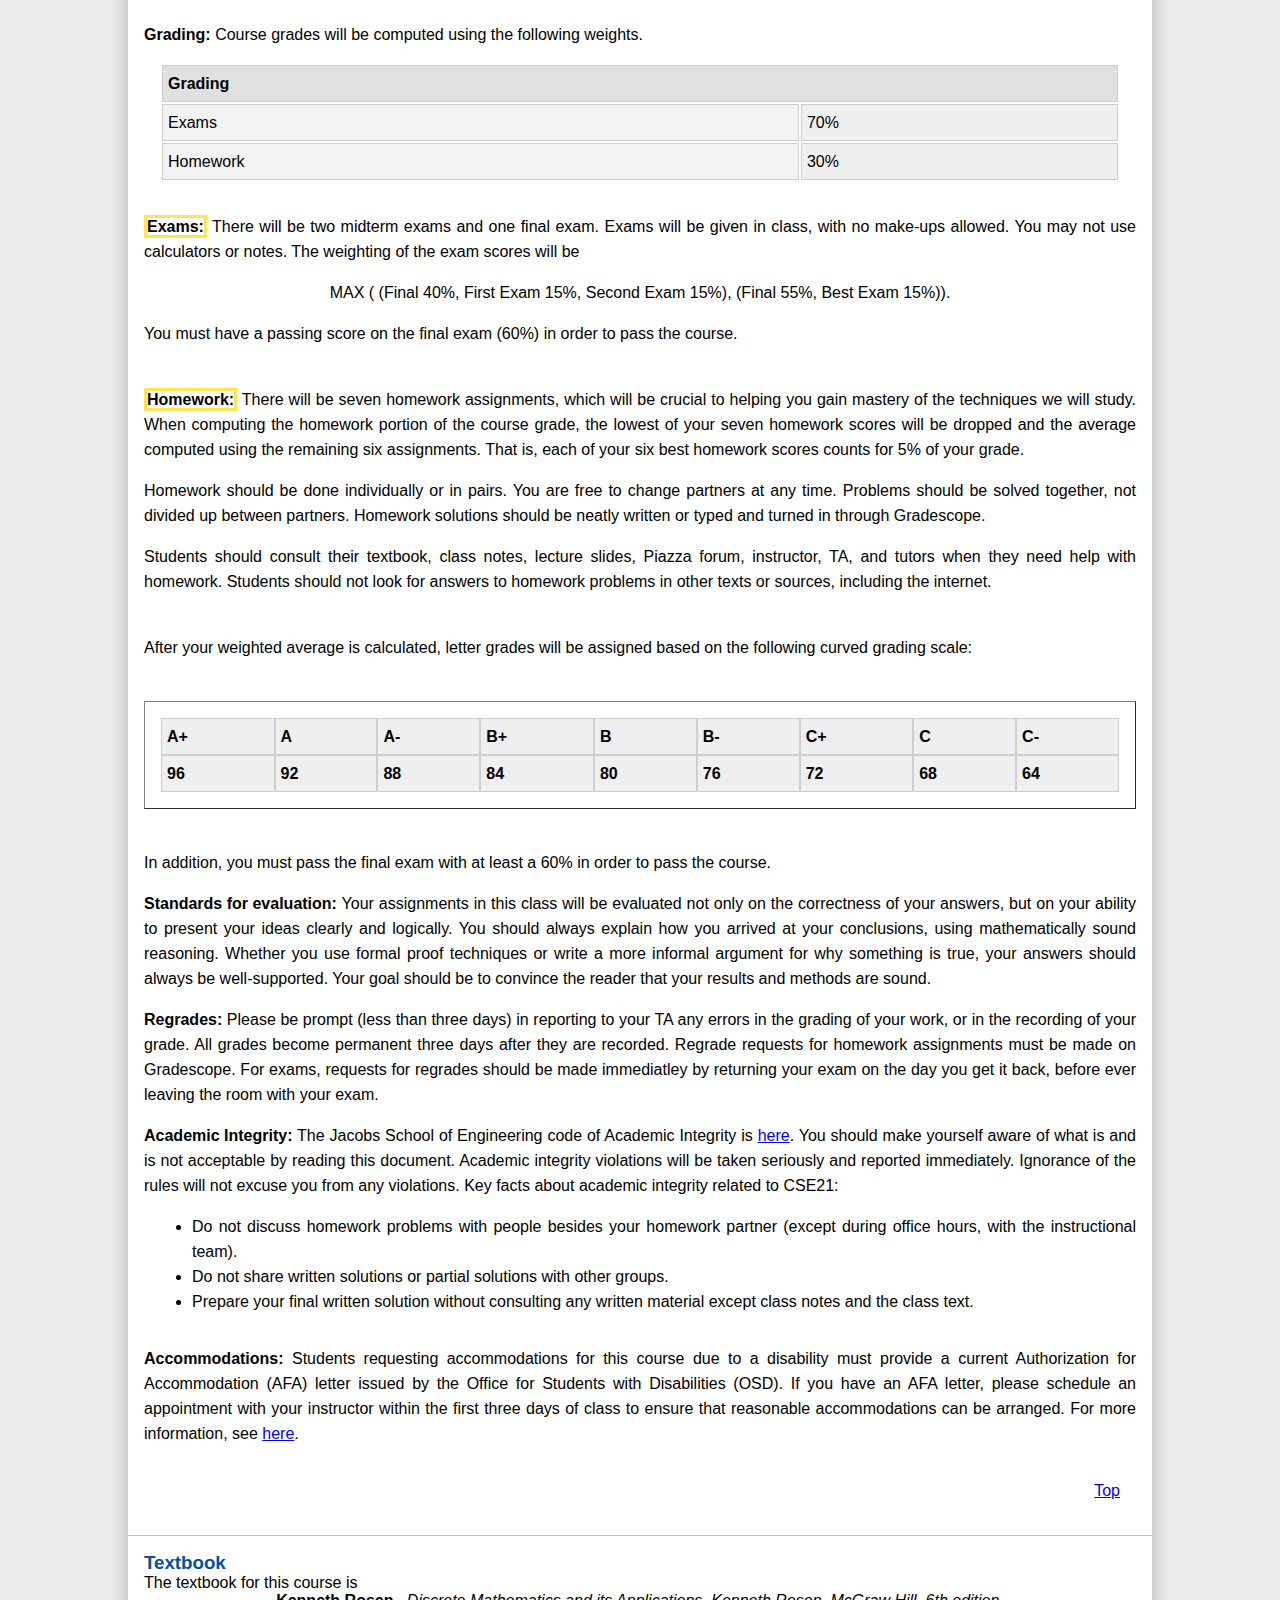
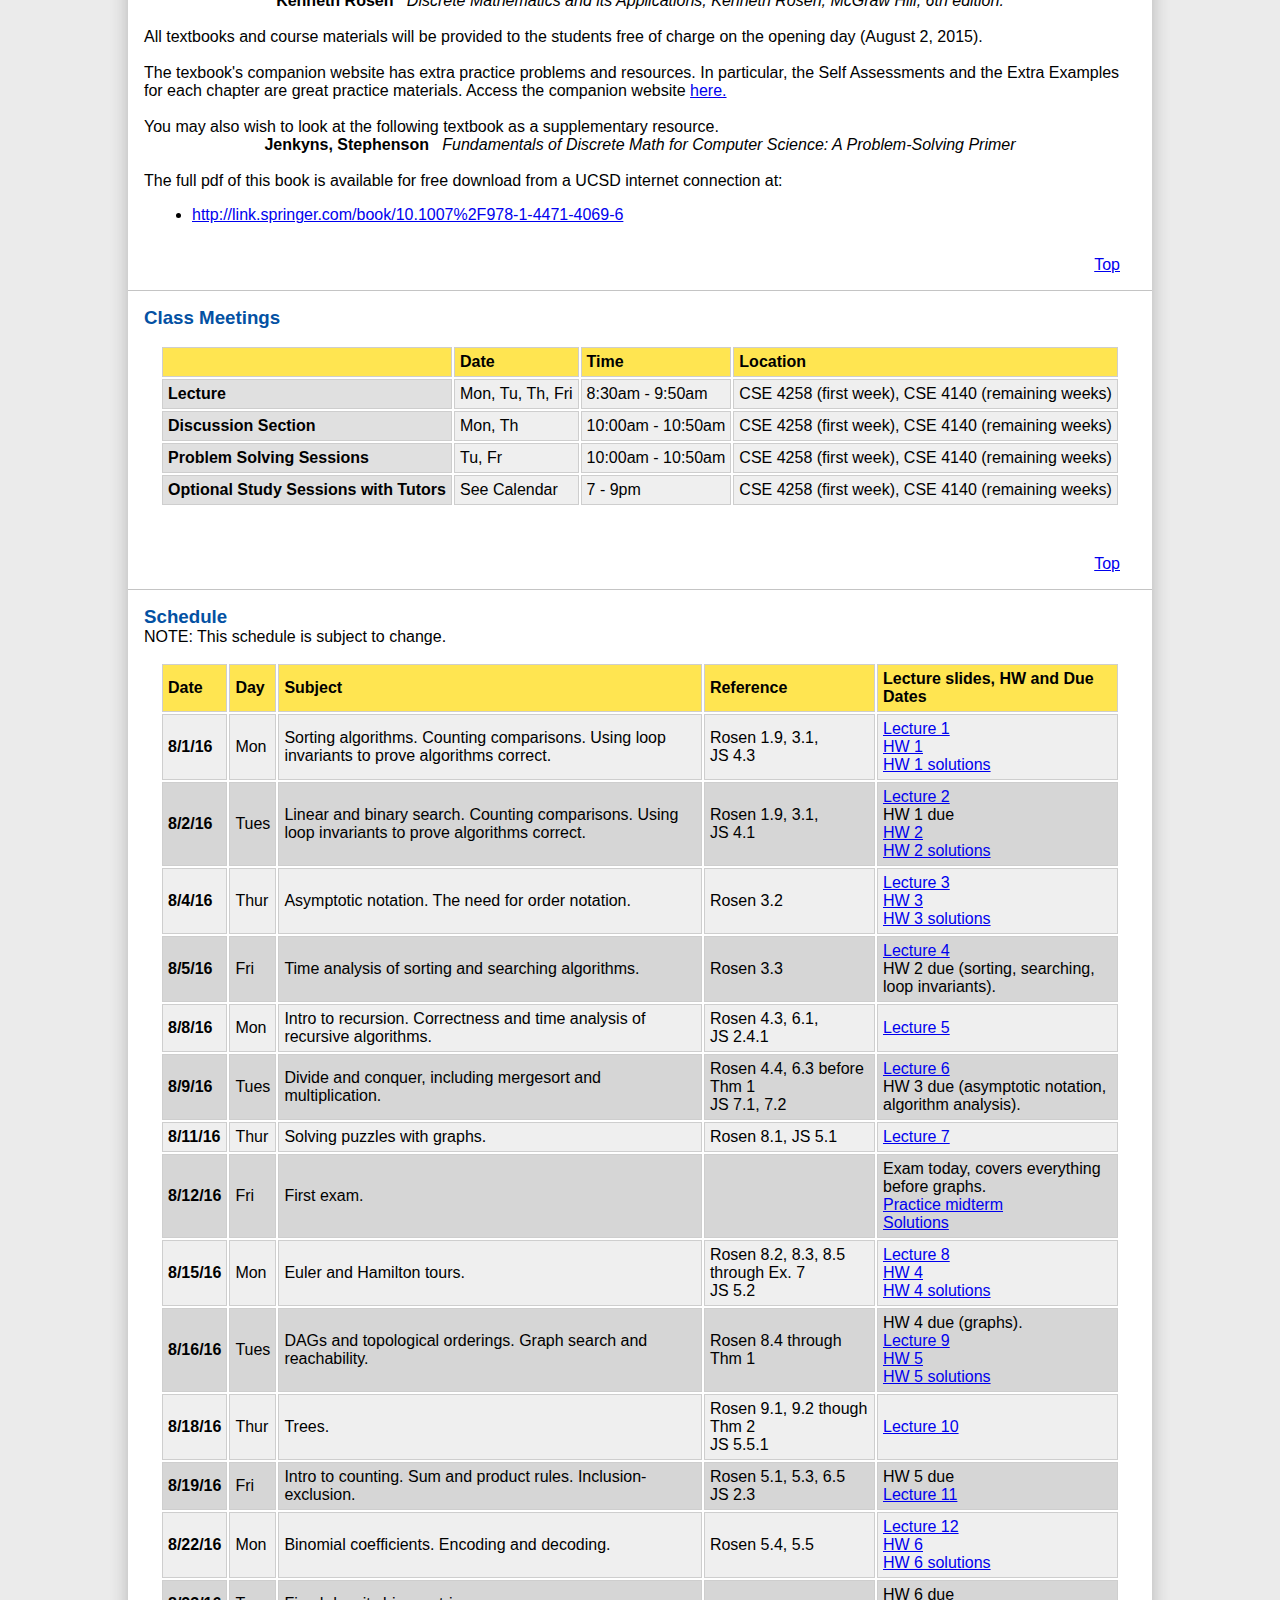
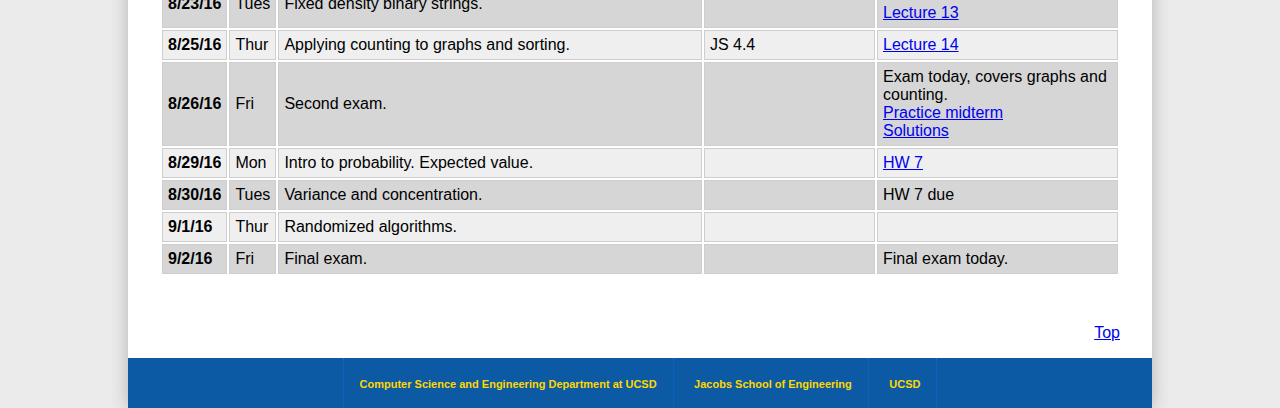
==== commit 286d1280: "update index.html" ====
--- a/cse21/index.html
+++ b/cse21/index.html
@@ -529,7 +529,7 @@
                      <td>Mon</td>
                      <td>Intro to probability. Expected value.</td>
 		     		 <td> </td>
-                     <td class="it"></td>
+                     <td class="it"><a href="hw/HW7_S216.pdf">HW 7</a></td>
                 </tr>
                 <tr class="odd">
                      <!-- Second Meeting -->
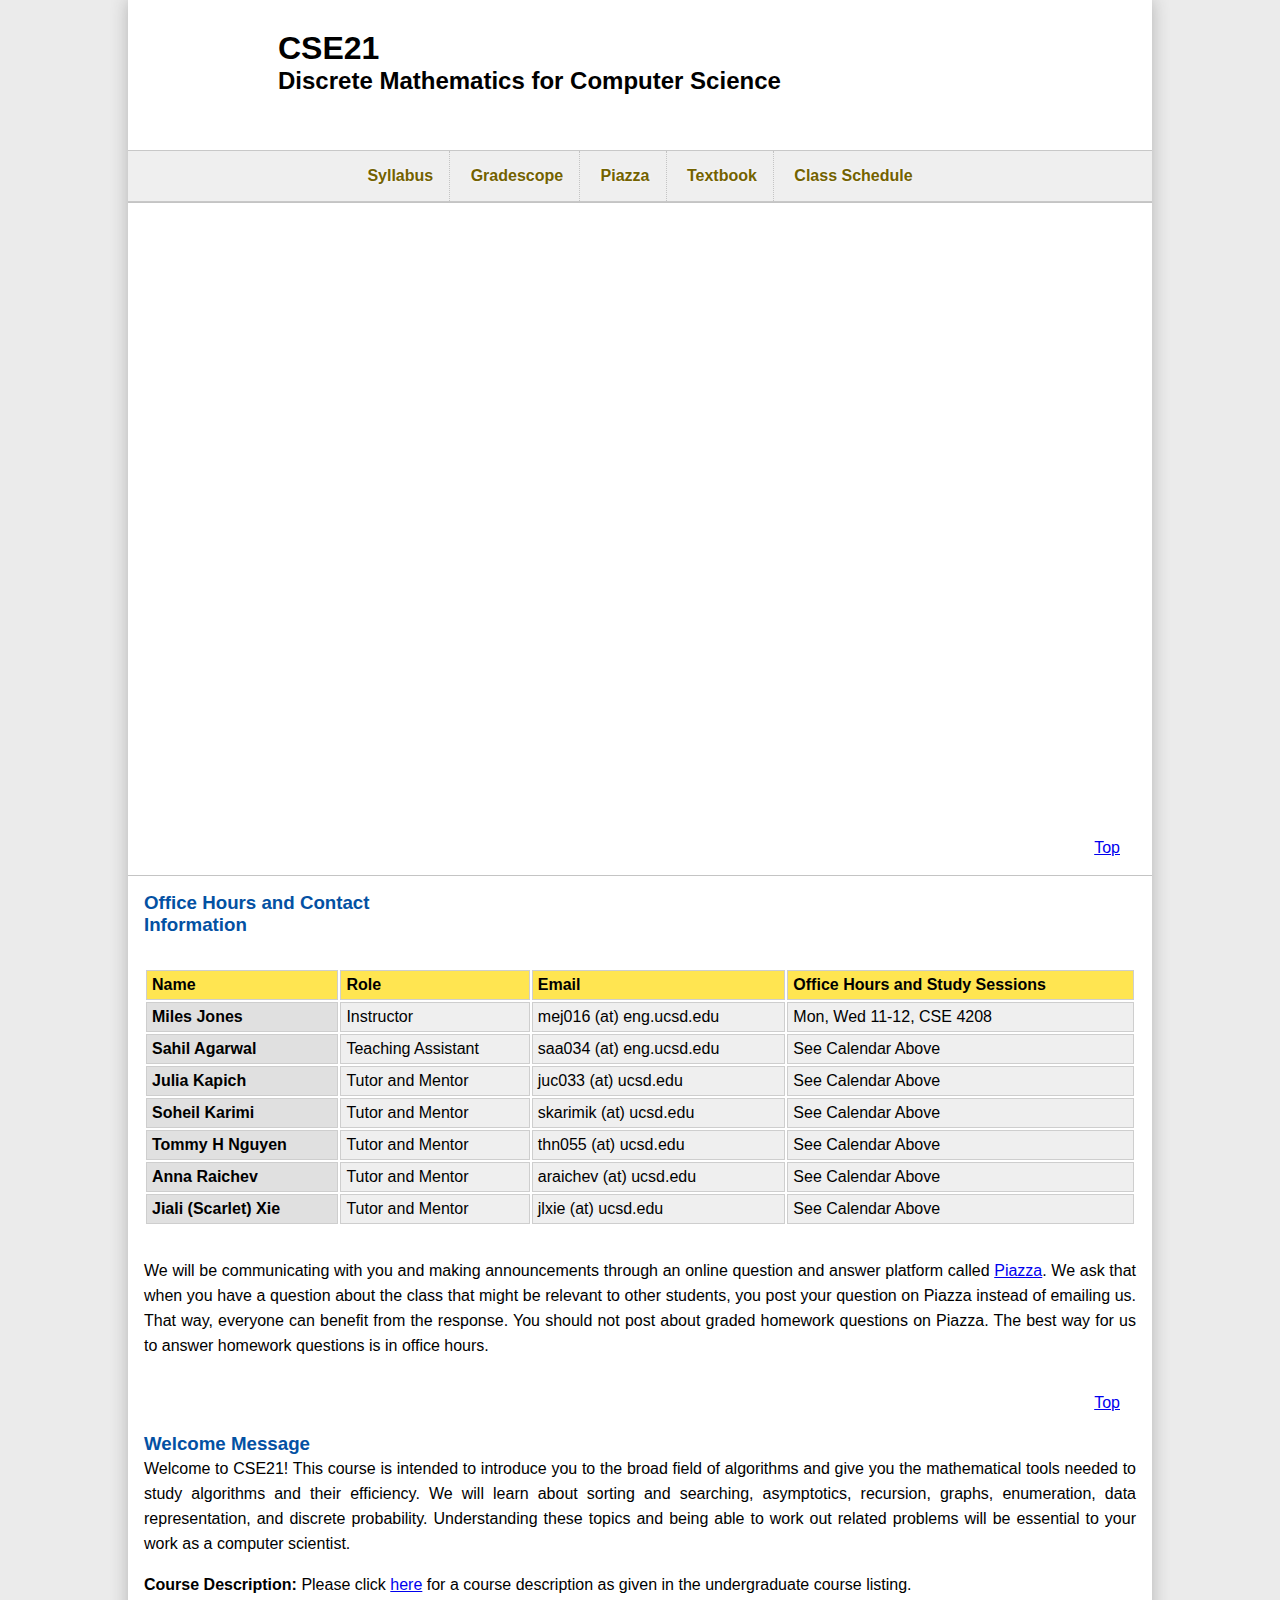
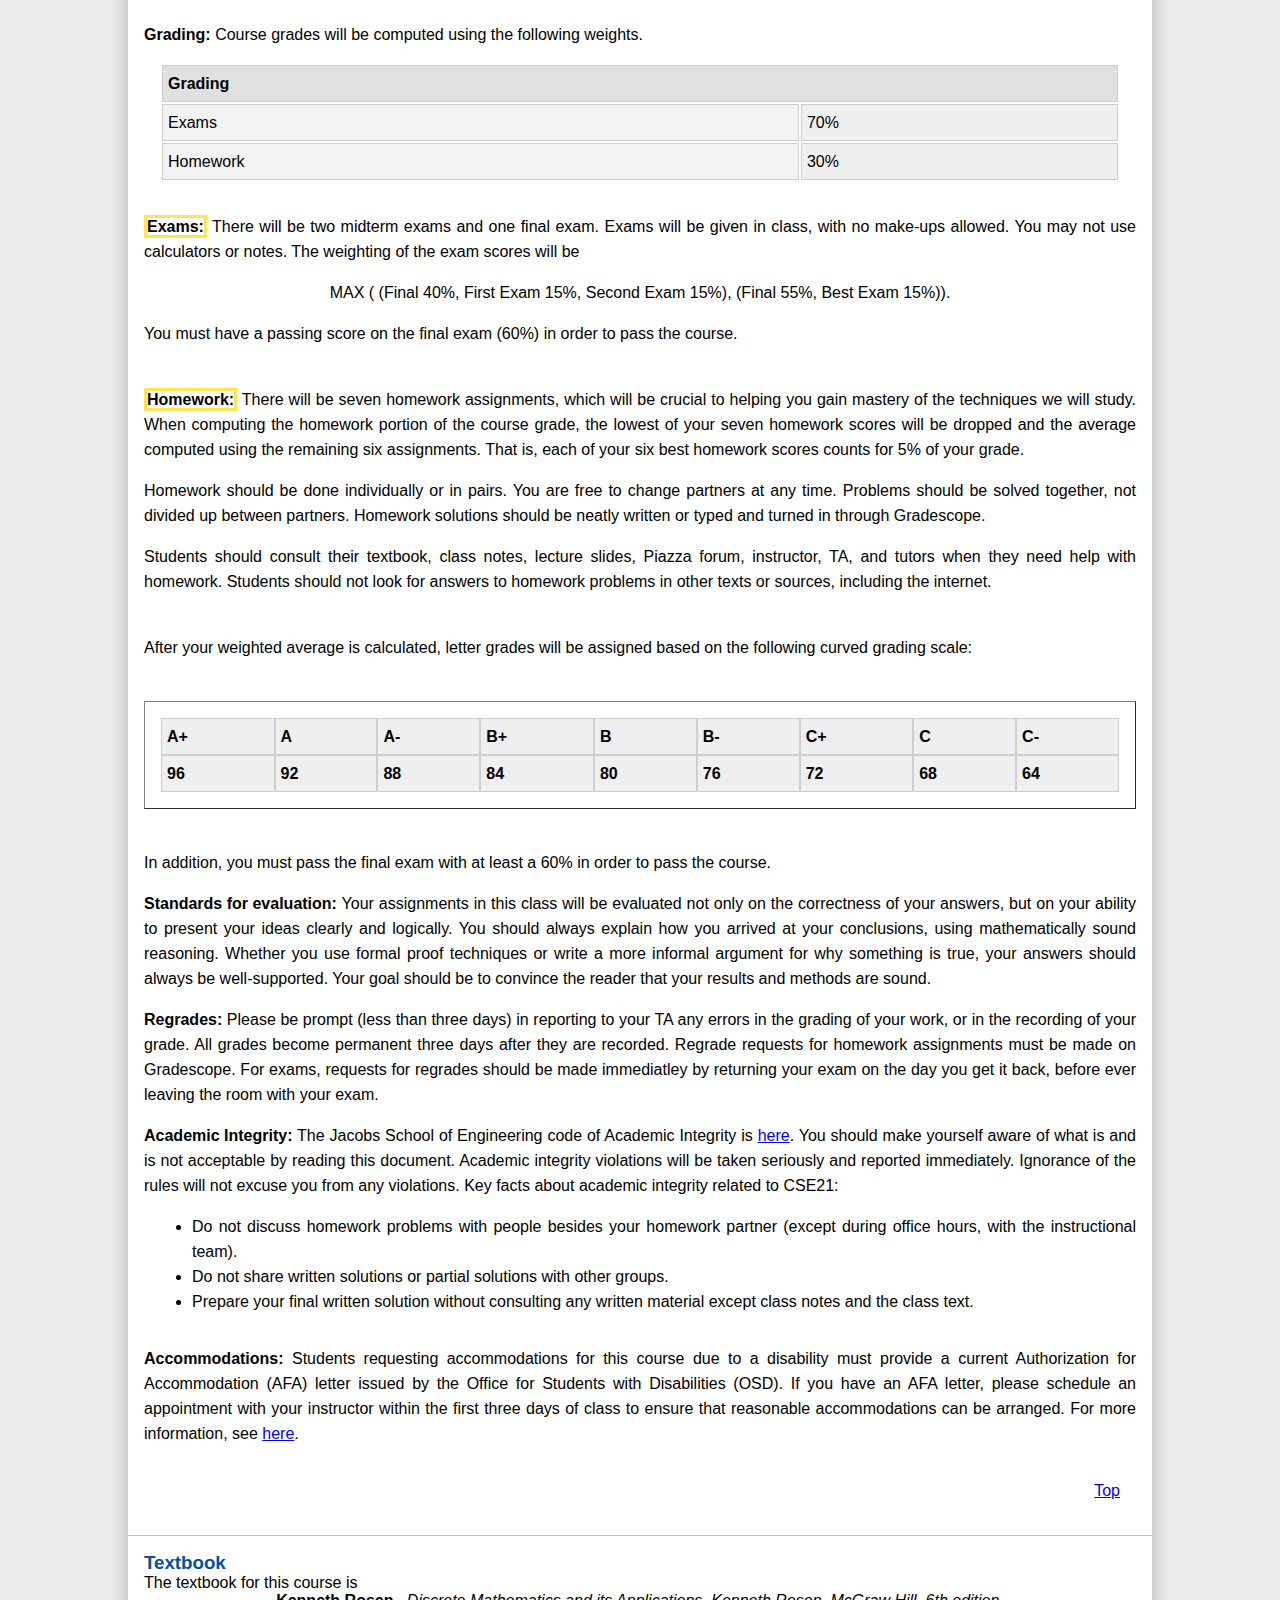
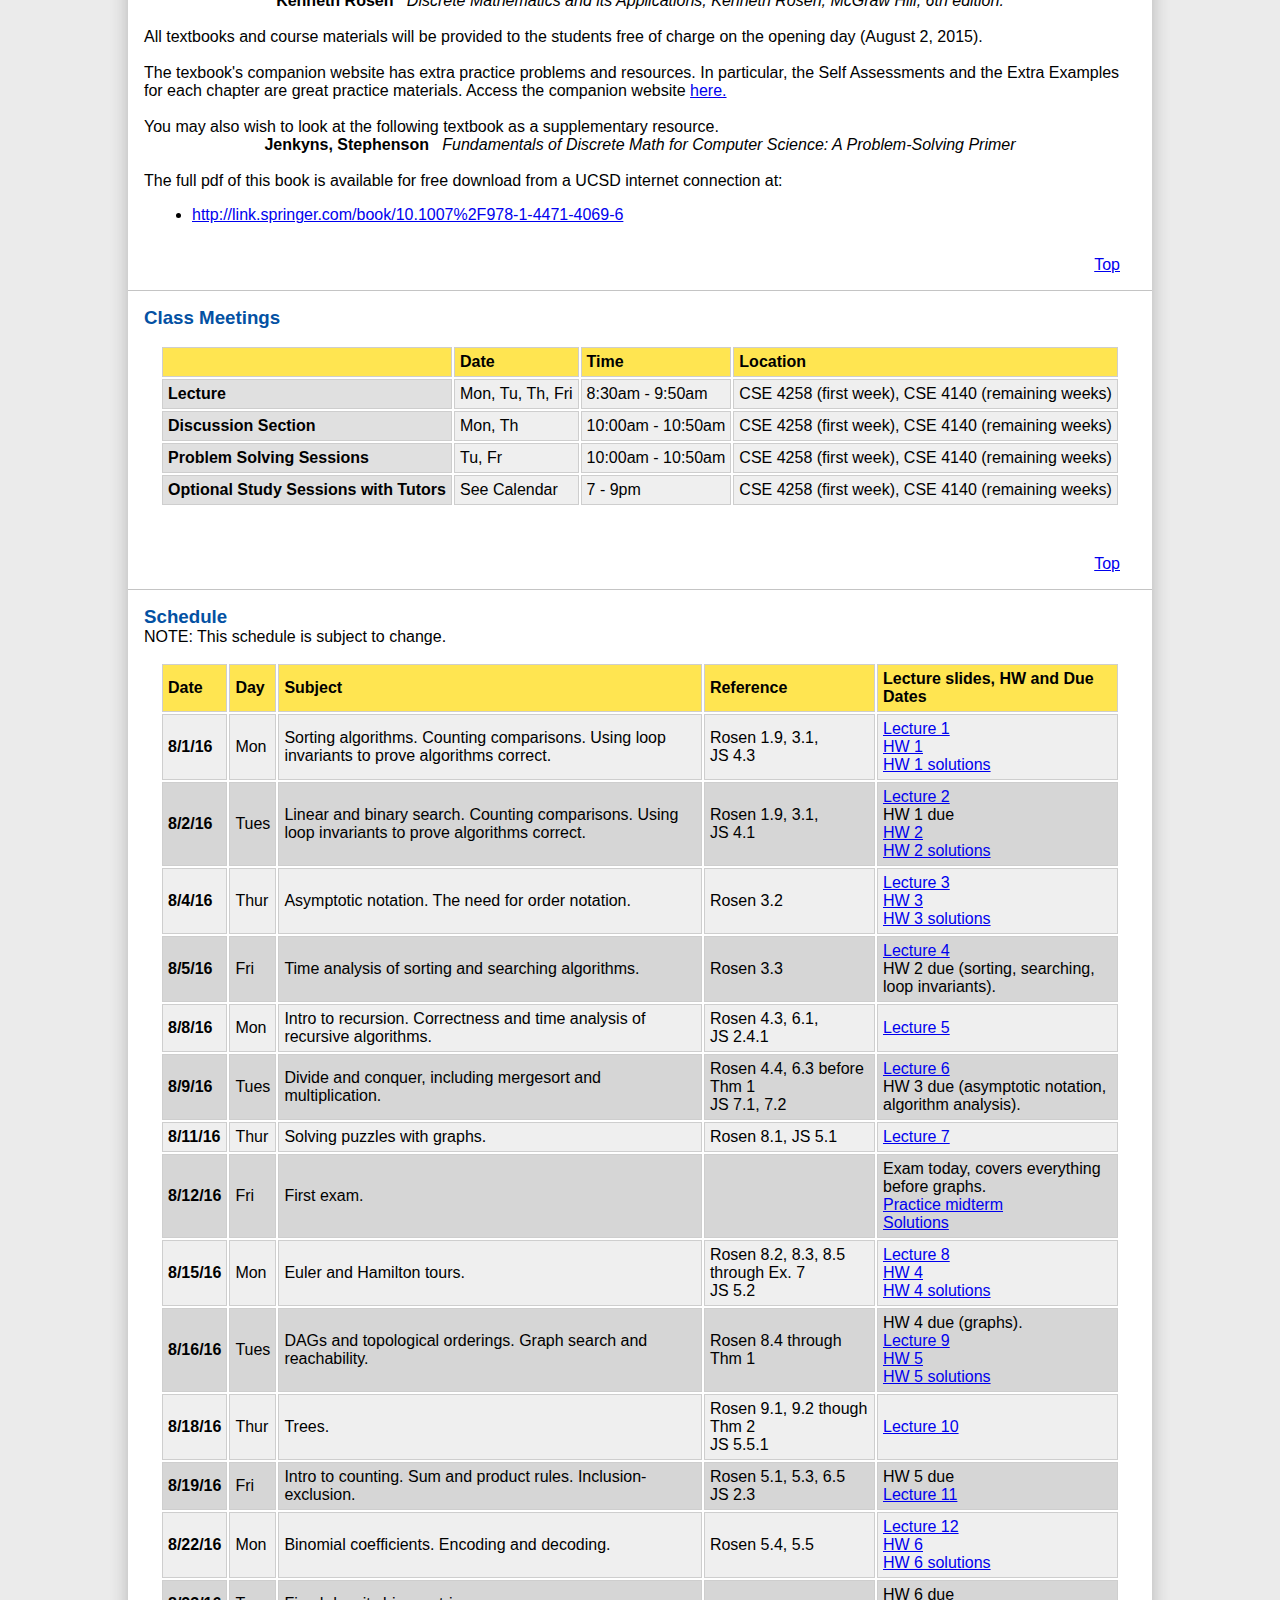
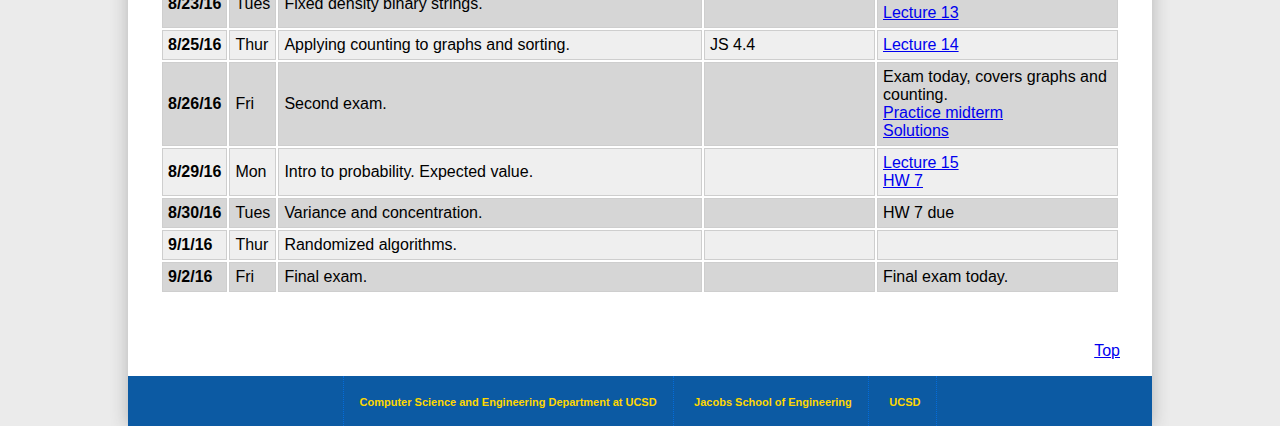
==== commit 07b72fba: "Update index.html" ====
--- a/cse21/index.html
+++ b/cse21/index.html
@@ -529,7 +529,8 @@
                      <td>Mon</td>
                      <td>Intro to probability. Expected value.</td>
 		     		 <td> </td>
-                     <td class="it"><a href="hw/HW7_S216.pdf">HW 7</a></td>
+                     <td class="it"><a href="lectures/day15_S216annotated.pptx">Lecture 15</a><br>
+                     <a href="hw/HW7_S216.pdf">HW 7</a></td>
                 </tr>
                 <tr class="odd">
                      <!-- Second Meeting -->
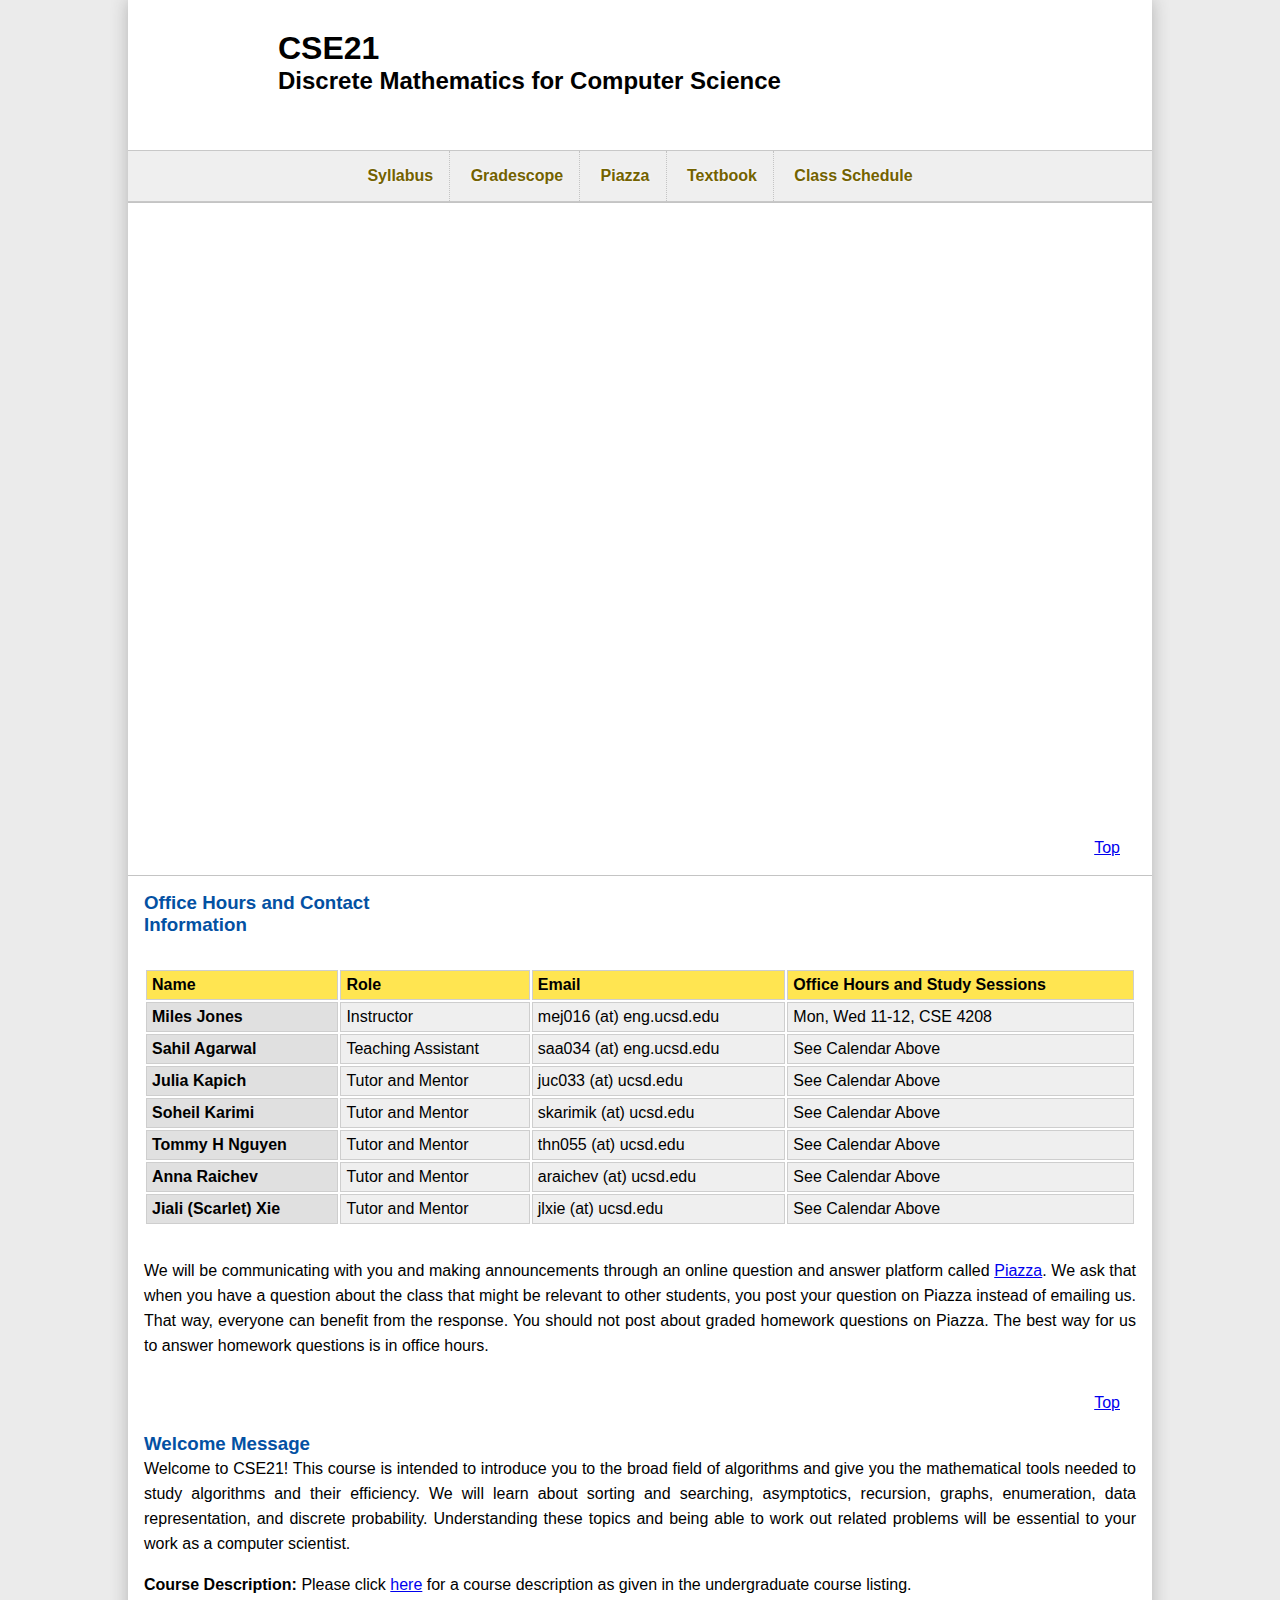
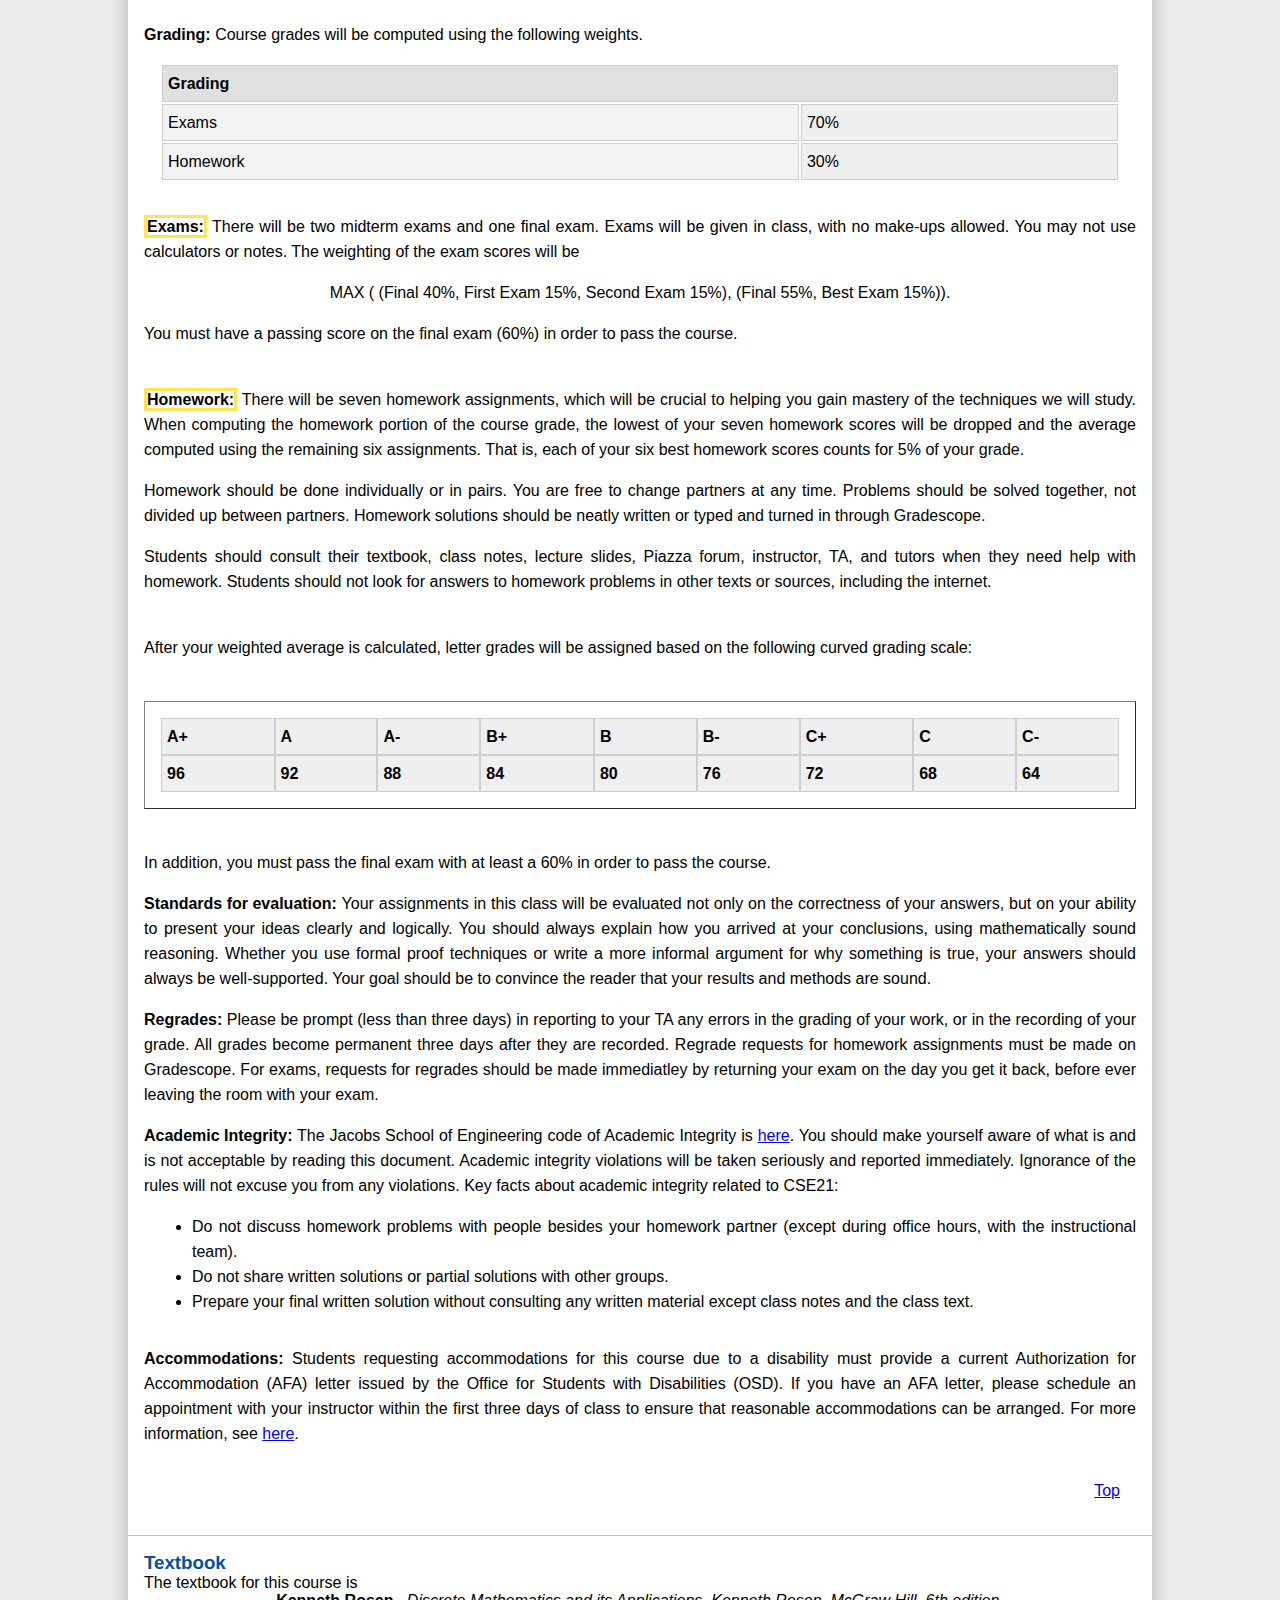
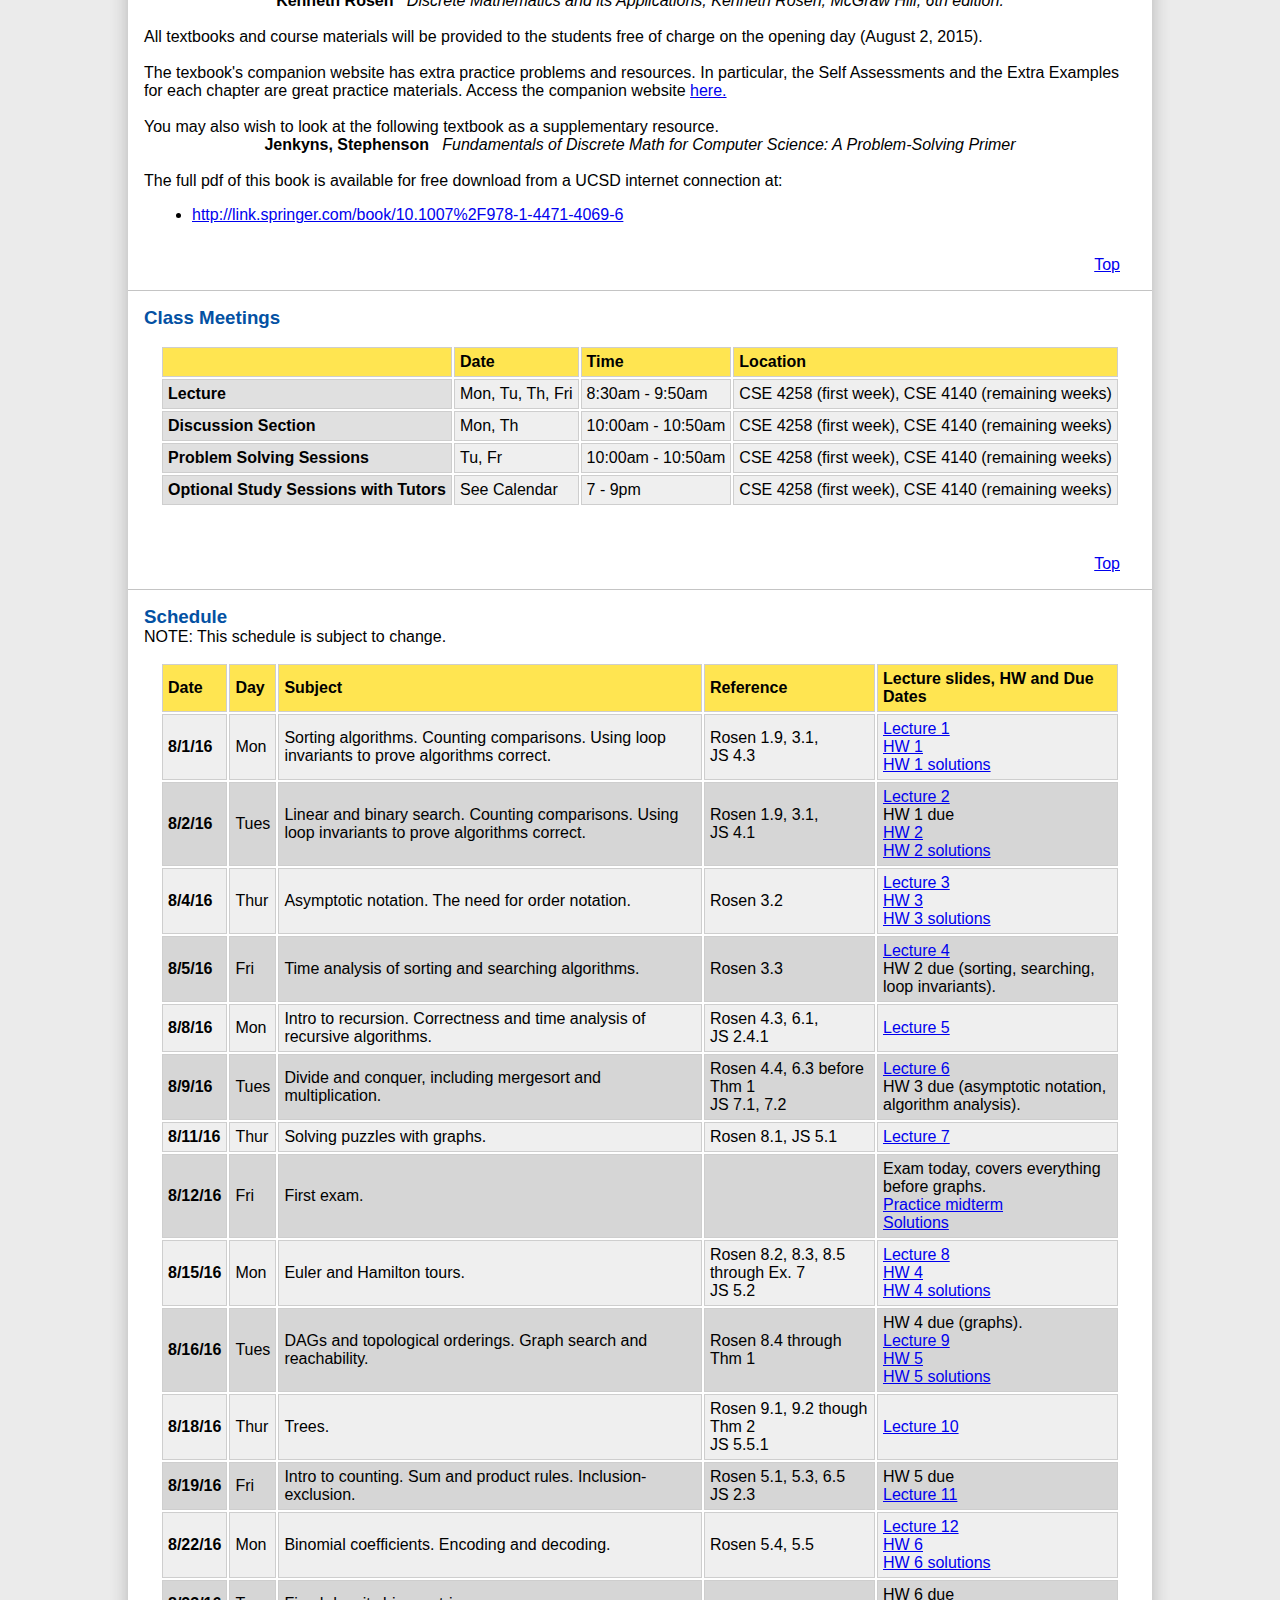
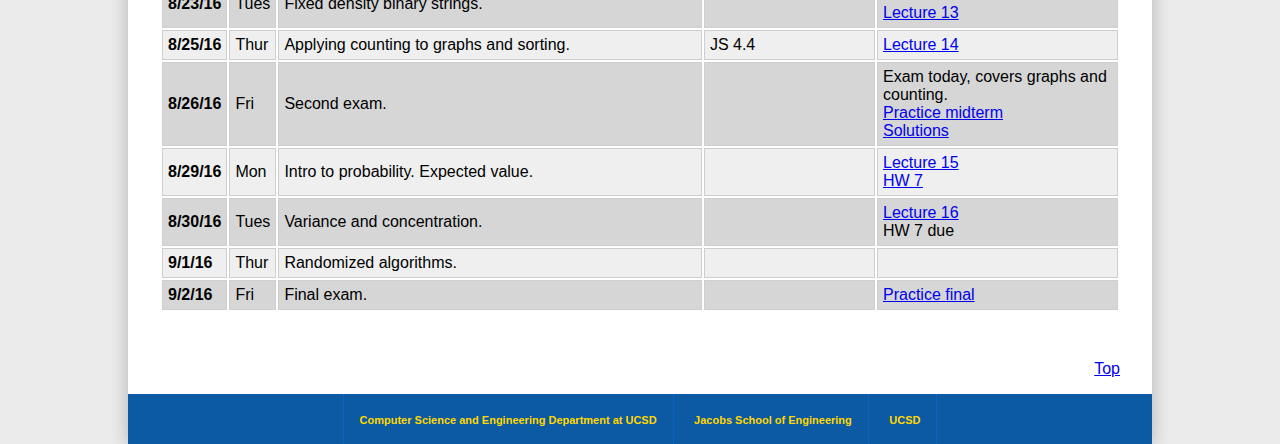
==== commit b8da158b: "update index" ====
--- a/cse21/index.html
+++ b/cse21/index.html
@@ -538,7 +538,7 @@
                      <td>Tues</td>
                      <td>Variance and concentration. </td>
 		     		 <td> </td>
-                     <td class="it"> HW 7 due</td>
+                     <td class="it"> <a href="lectures/day16_S216annotated.pptx">Lecture 16</a><br>HW 7 due</td>
                 </tr>
 
               
@@ -558,7 +558,7 @@
                      <td>Fri</td>
                      <td>Final exam.  </td>
 		     		 <td> </td>
-                     <td class="it">Final exam today. </td>
+                     <td class="it"><a href=exams/PracticeFinal_S216.pdf">Practice final</a></td>
                 </tr>
 
 </tbody></table>
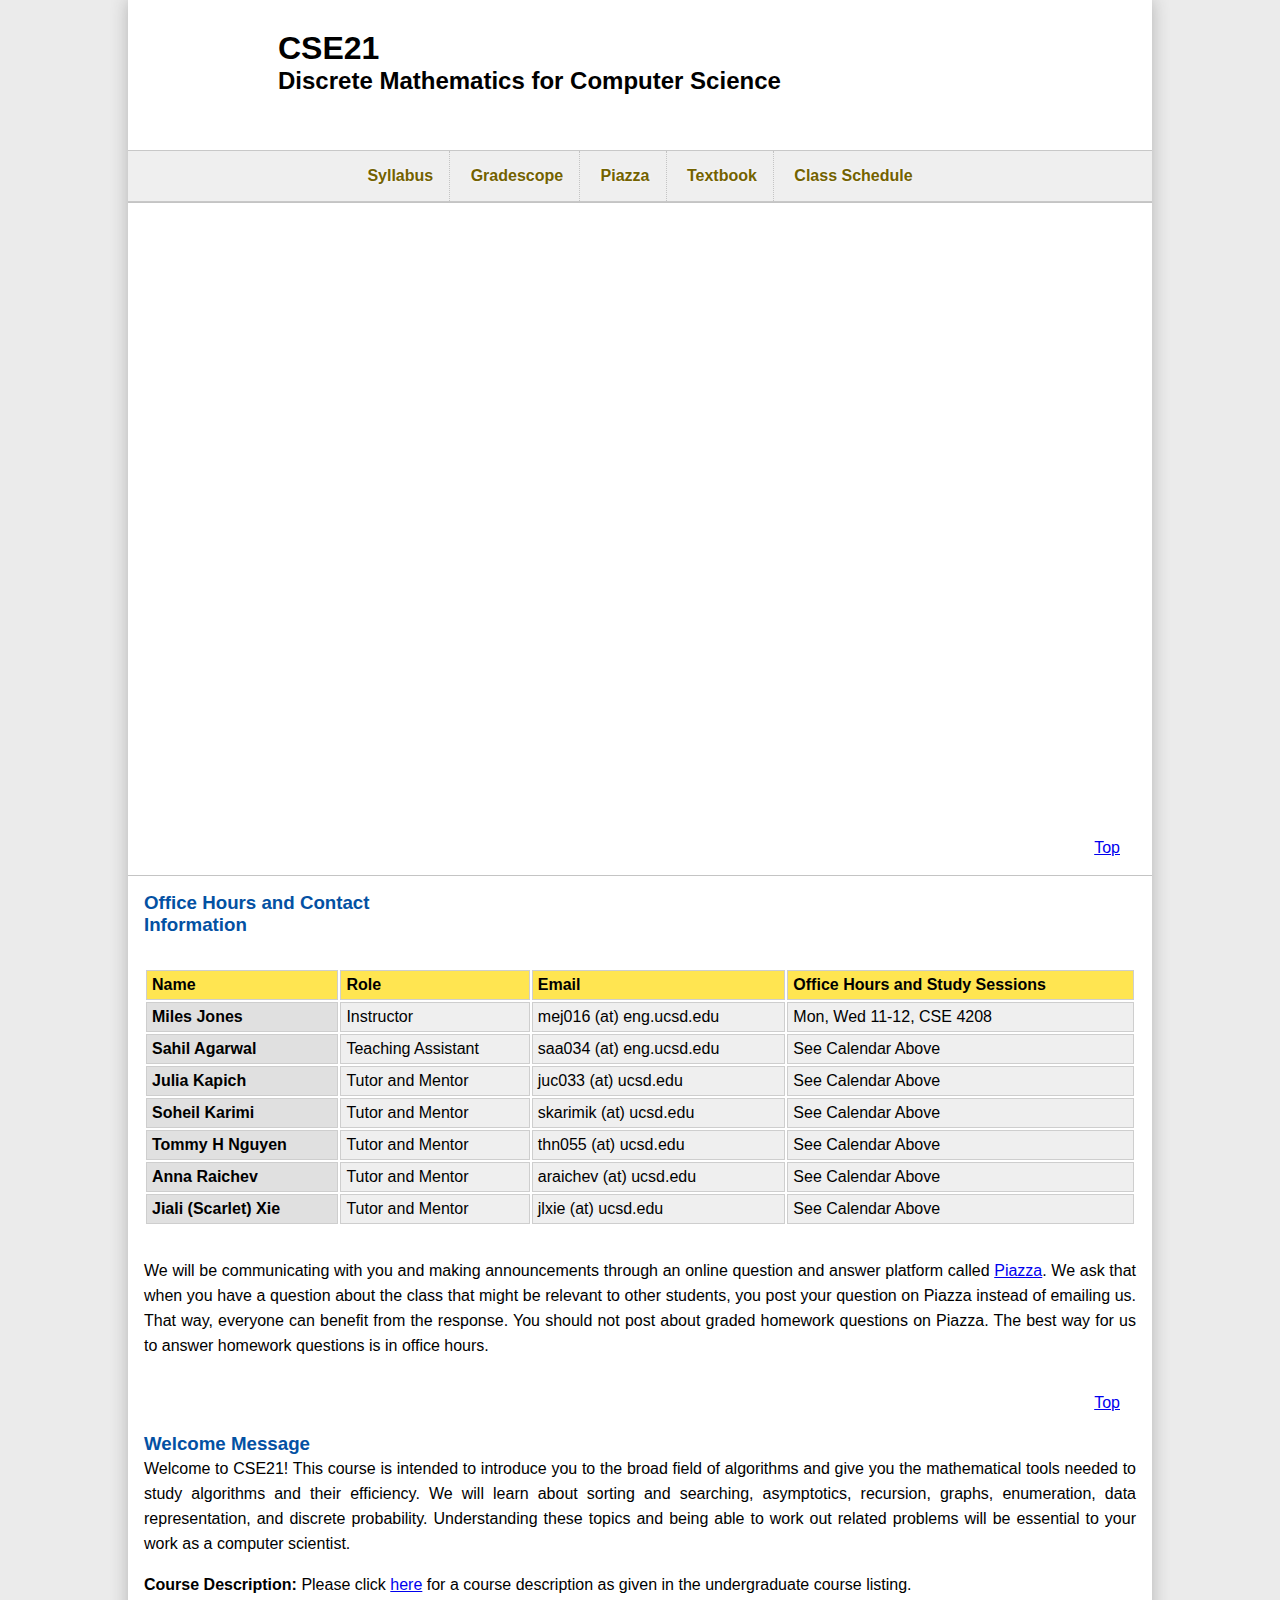
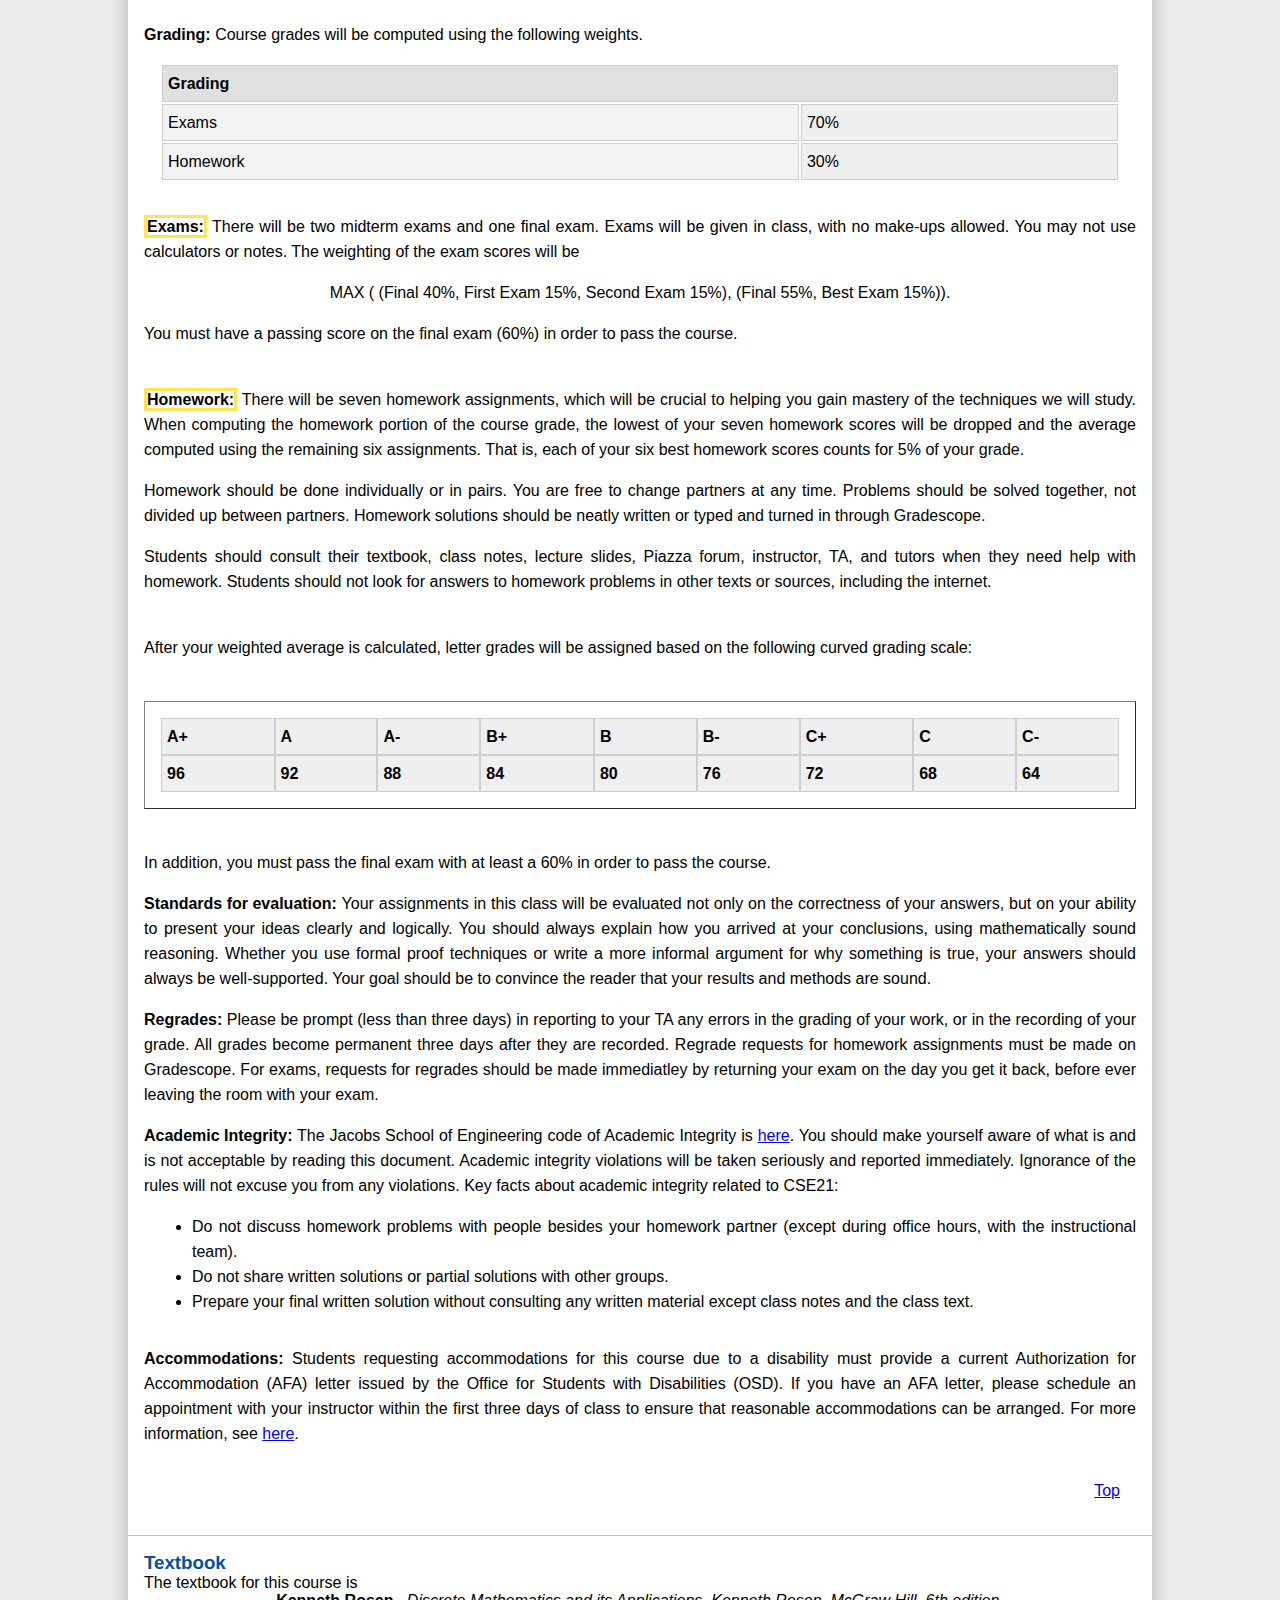
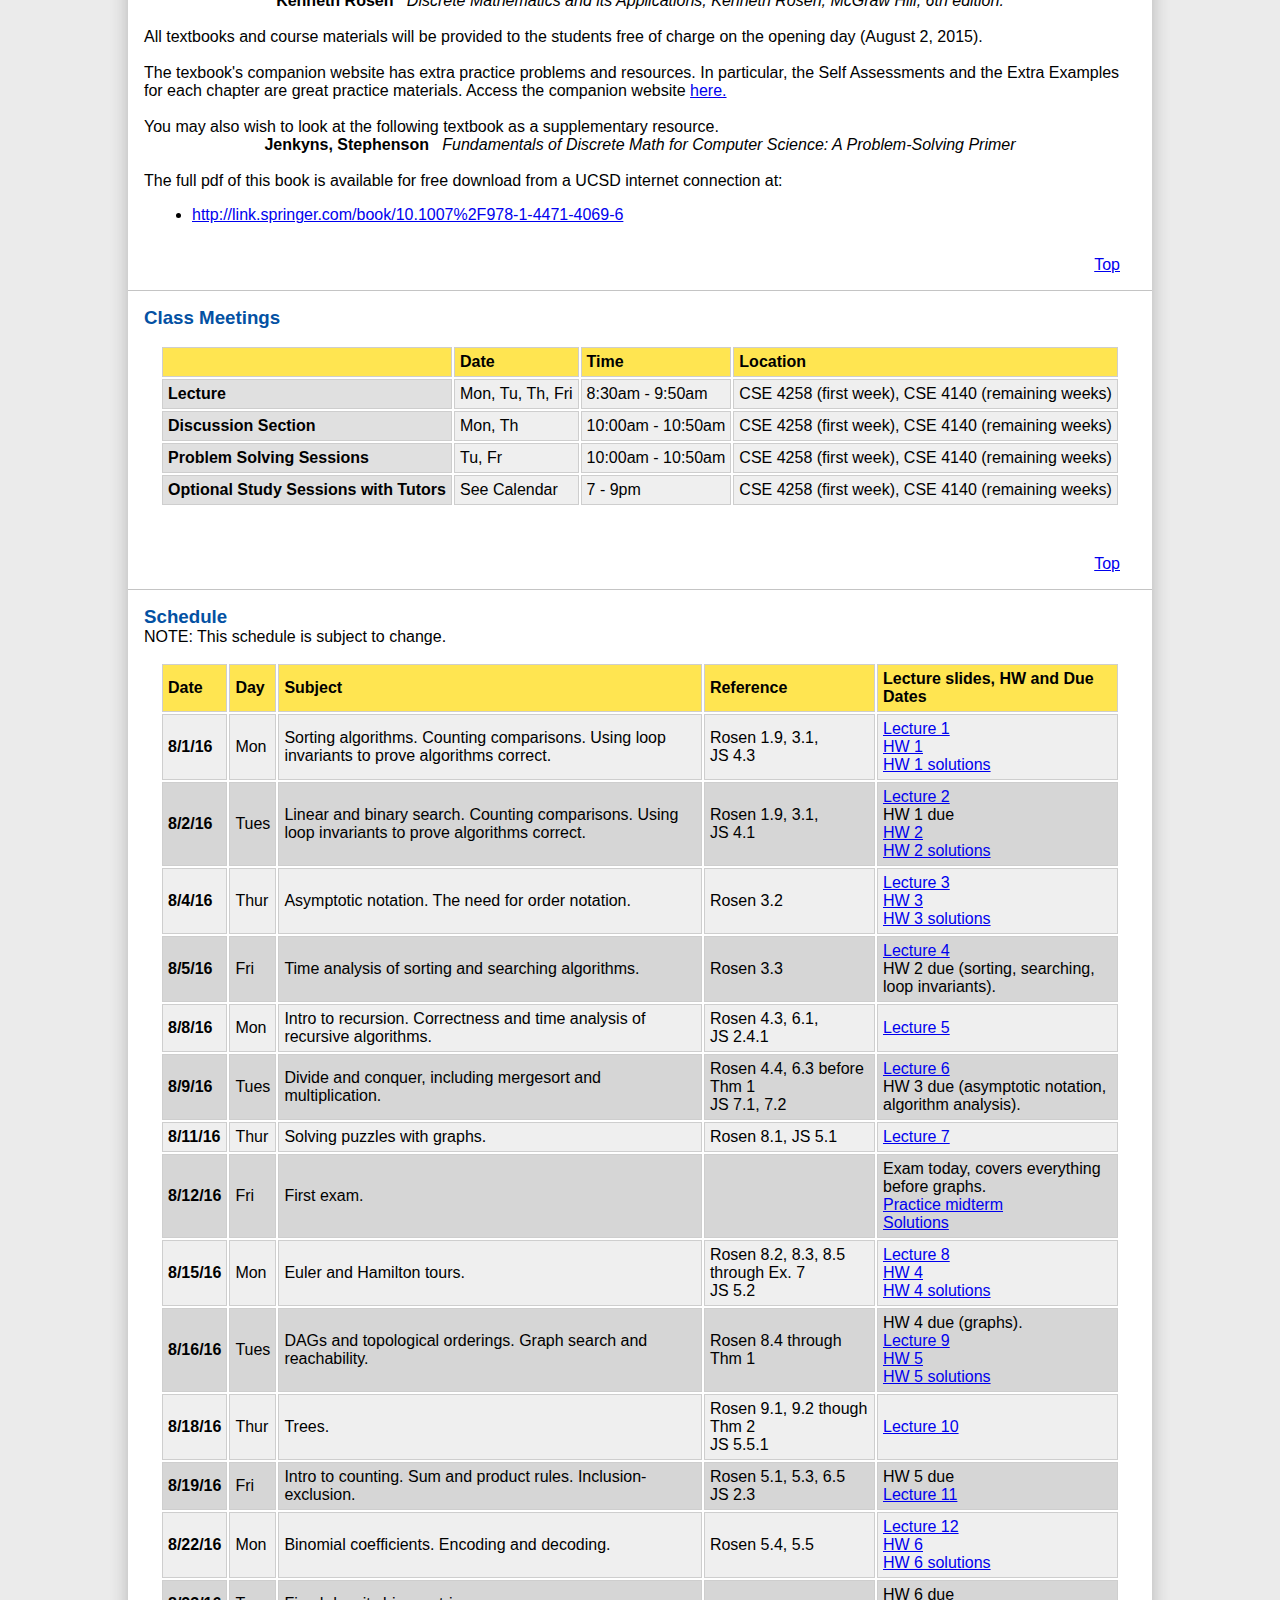
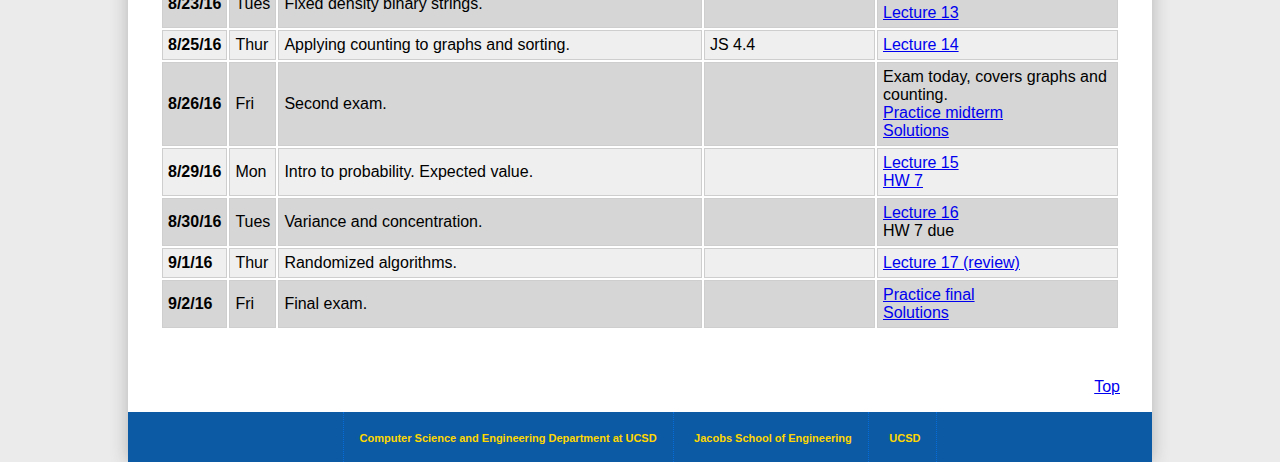
==== commit 6f81da58: "update" ====
--- a/cse21/index.html
+++ b/cse21/index.html
@@ -549,7 +549,7 @@
                      <td>Thur</td>
                      <td>Randomized algorithms. </td>
 		     		 <td> </td>
-                     <td class="it"></td>
+                     <td class="it"><a href="lectures/day17(review)_S216.pptx">Lecture 17 (review)</a></td>
                 </tr>
 
                 <tr class="odd">
@@ -558,7 +558,8 @@
                      <td>Fri</td>
                      <td>Final exam.  </td>
 		     		 <td> </td>
-                     <td class="it"><a href=exams/PracticeFinal_S216.pdf">Practice final</a></td>
+                     <td class="it"><a href="exams/PracticeFinal_S216.pdf">Practice final</a><br>
+                     <a href="exams/PracticeFinalSolutions_S216.pdf">Solutions</a></td>
                 </tr>
 
 </tbody></table>
